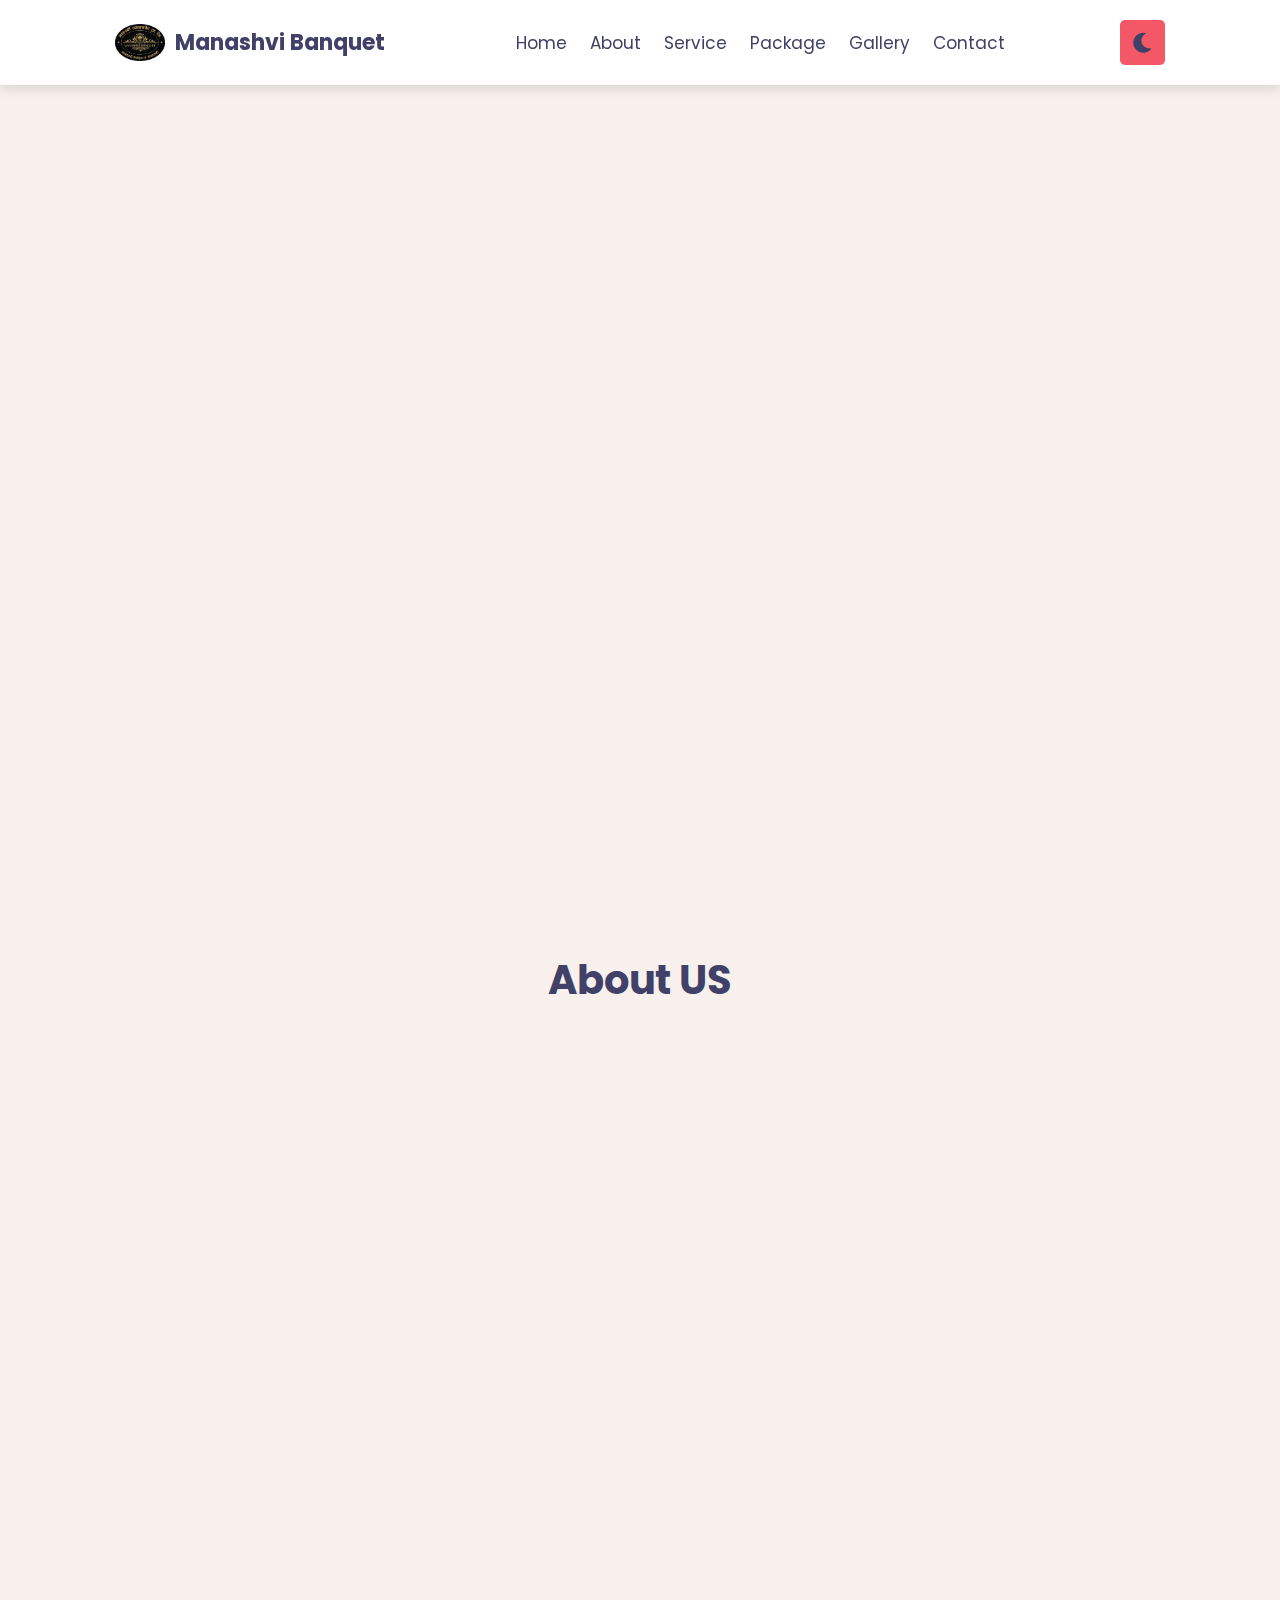
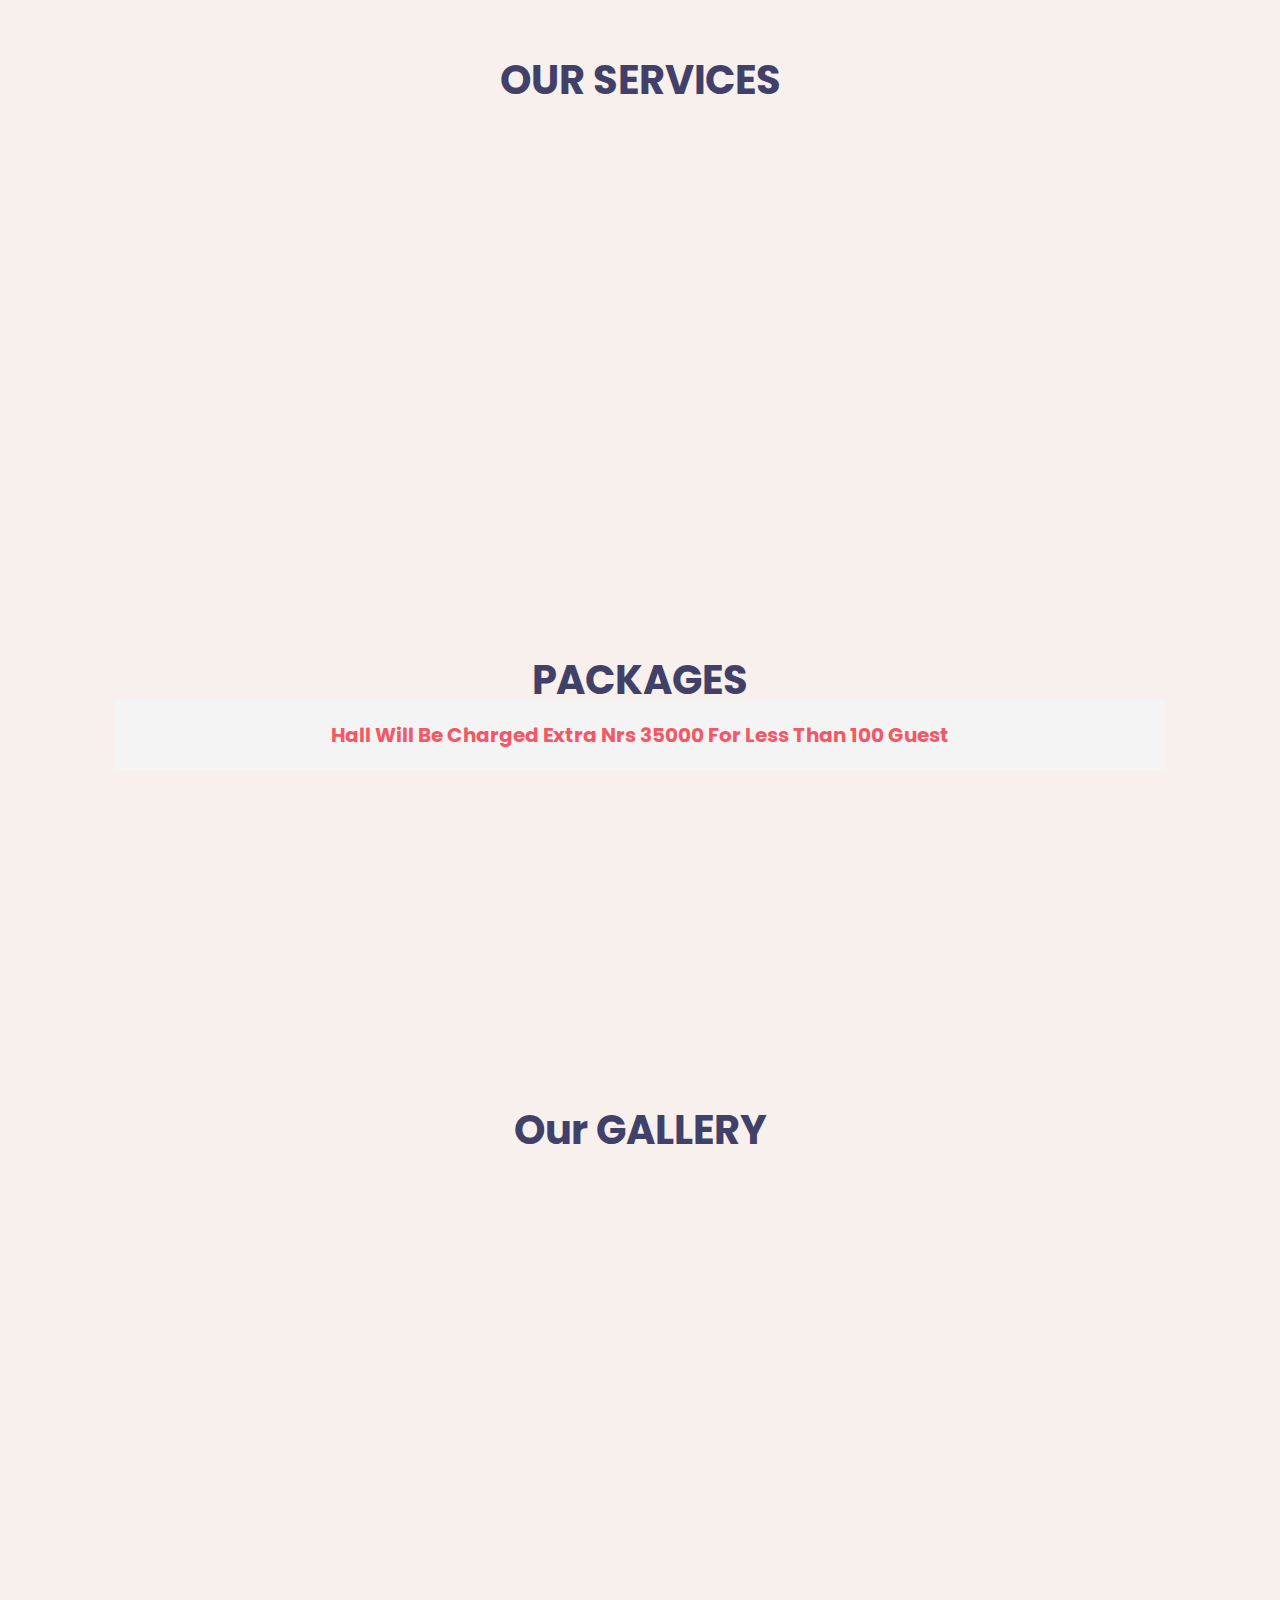
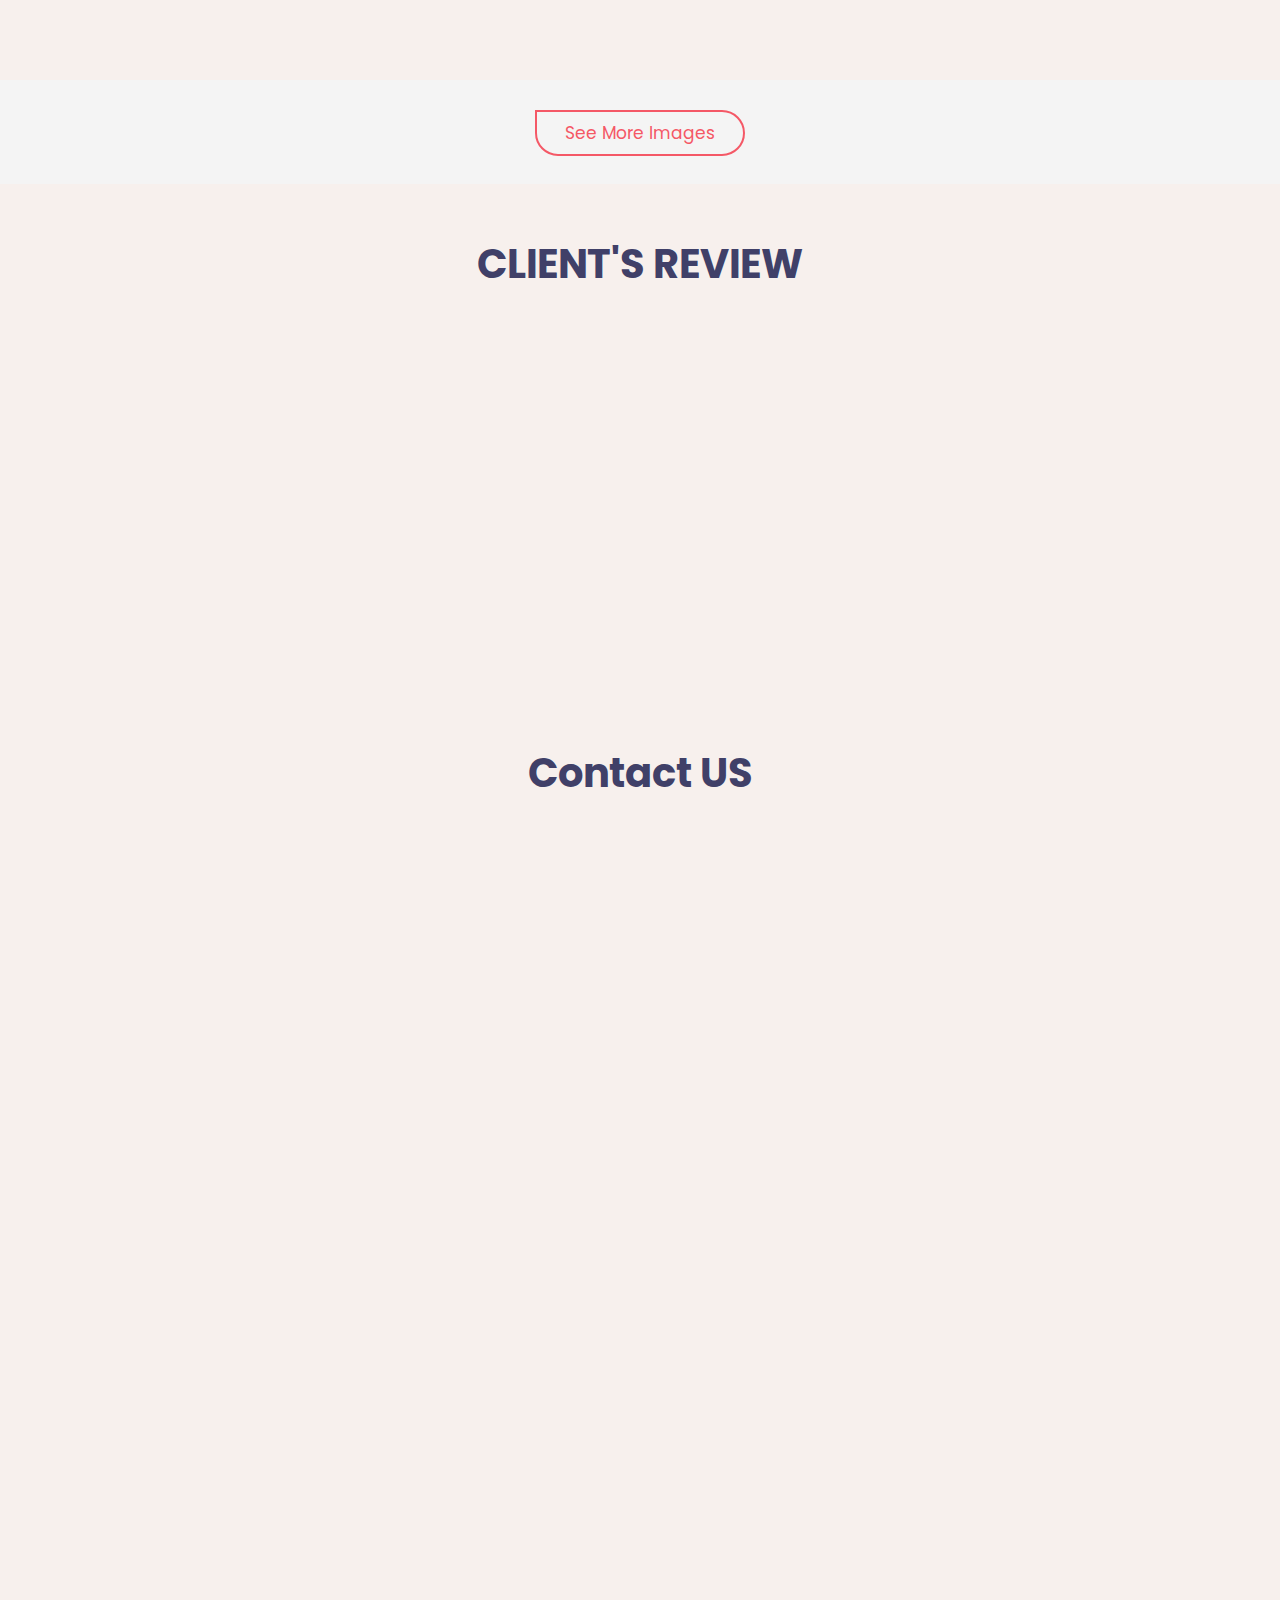
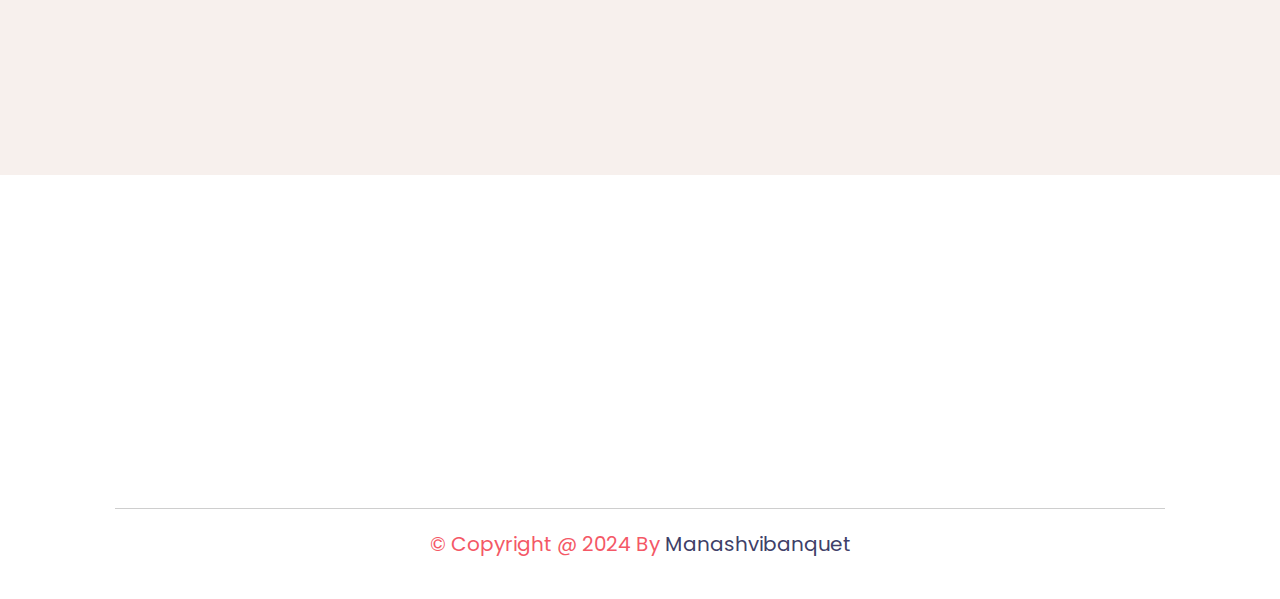
==== index.html @ 8aa2a327 "index.html" ====
<!DOCTYPE html>
<html lang="en">
  <head>
    <meta charset="UTF-8" />
    <meta http-equiv="X-UA-Compatible" content="IE=edge" />
    <meta
      name="description"
      content="Manashvi Banquet - Perfect Banquet for Every Event in the Heart of the City."
    />
    <meta name="keywords" content="banquet, event, wedding, party, catering" />

    <meta name="viewport" content="width=device-width, initial-scale=1.0" />
    <title>Manashvi Banquet - Banquet For Every Event</title>
    <link rel="stylesheet" href="https://unpkg.com/aos@next/dist/aos.css" />

    <link
      rel="stylesheet"
      href="https://unpkg.com/swiper/swiper-bundle.min.css"
    />
    <!-- font awesome cdn link  -->
    <link
      rel="stylesheet"
      href="https://cdnjs.cloudflare.com/ajax/libs/font-awesome/5.15.4/css/all.min.css"
    />
    <!-- custom css link -->
    <link rel="stylesheet" href="style.css" />
  </head>
  <body>
    <!-- header section starts -->

    <header class="header">
      <a data-aos="zoom-in-left" data-aos-delay="150" href="#" class="logo">
        <img src="favicon.png" alt="Manashvi Banquet Logo" /> manashvi Banquet
      </a>

      <nav class="navbar">
        <a data-aos="zoom-in-left" data-aos-delay="300" href="#home">home</a>
        <a data-aos="zoom-in-left" data-aos-delay="450" href="#about">about</a>
        <a data-aos="zoom-in-left" data-aos-delay="600" href="#services"
          >service</a
        >
        <a data-aos="zoom-in-left" data-aos-delay="750" href="#plan">Package</a>
        <a data-aos="zoom-in-left" data-aos-delay="900" href="gallery.html"
          >gallery</a
        >
        <a data-aos="zoom-in-left" data-aos-delay="1200" href="#contact"
          >contact</a
        >
      </nav>

      <div class="icons">
        <div
          data-aos="zoom-in-left"
          data-aos-delay="1350"
          class="fas fa-moon"
          id="theme-btn"
        ></div>
        <div
          data-aos="zoom-in-left"
          data-aos-delay="1500"
          class="fas fa-bars"
          id="menu"
        ></div>
      </div>
    </header>

    <!-- home -->
    <section class="home" id="home">
      <div class="video-wrapper">
        <video autoplay loop muted playsinline class="background-video">
          <source src="manashvi.mp4" type="video/mp4" />
          Your browser does not support the video tag.
        </video>
      </div>
      <div class="content" data-aos="fade-down">
        <!-- <h3>
          your dream wedding <br />
          as simple as pie
        </h3>
        <a href="#" class="btn">See More info</a> -->
      </div>
    </section>

    <!-- end -->

    <!-- about -->

    <section class="about" id="about">
      <h1 class="heading"><span>about</span> us</h1>

      <div class="row">
        <div class="content" data-aos="fade-up" data-aos-delay="150">
          <h3>Your Perfect Celebration Awaits</h3>
          <p>
            At Manashvi Banquet Pvt. Ltd., we believe every celebration is a
            unique story waiting to be told. Our banquet hall, located in the
            heart of the city, offers an ideal setting for a variety of
            events—from intimate gatherings to grand celebrations.
          </p>
          <p>
            With modern facilities and a dedicated team, we ensure every event
            runs smoothly. Whether it's a wedding, corporate function, or
            special celebration, we provide personalized services to make your
            occasion truly unforgettable.
          </p>
          <a href="index.html#services" class="btn">See More</a>
        </div>
        <div class="image" data-aos="fade-down" data-aos-delay="300">
          <img src="about.jpg" alt="" />
        </div>
      </div>
    </section>

    <!-- end -->

    <!-- service -->

    <section class="services" id="services">
      <h1 class="heading">our services</h1>

      <div class="box-container">
        <a
          href="gallery.html?category=venue"
          class="box"
          data-aos="zoom-in"
          data-aos-delay="150"
        >
          <img src="service1.png" alt="" />
          <h3>Professional Photo and Video Services</h3>
          <p>
            Capture every moment with our professional photo and video services,
            ensuring your memories are preserved in high quality.
          </p>
        </a>

        <a
          href="gallery.html?category=decoration"
          class="box"
          data-aos="zoom-in"
          data-aos-delay="300"
        >
          <img src="service2.png" alt="" />
          <h3>Elegant Décor and Ambiance</h3>
          <p>
            We offer stunning floral arrangements and décor that enhance your
            vision, creating the perfect ambiance for an unforgettable event.
          </p>
        </a>

        <a
          href="gallery.html?category=dining"
          class="box"
          data-aos="zoom-in"
          data-aos-delay="450"
        >
          <img src="services4.png" alt="" />
          <h3>Food Court</h3>
          <p>
            Our expert chefs create a variety of delicious dishes, with both
            vegetarian and non-vegetarian options to suit your event’s theme and
            satisfy every guest.
          </p>
        </a>

        <div class="box" data-aos="zoom-in" data-aos-delay="450">
          <img src="service5.png" alt="" />
          <h3>Extra Services</h3>
          <ul class="extra-services-list">
            <li>DJ Services</li>
            <li><a href="gallery.html?category=mandap"> Mandap setup</a></li>
            <li>Pick And Drop</li>
            <li>Outdoor catering</li>
            <li><a href="gallery.html?category=kids"> Playground</a></li>
          </ul>
        </div>
      </div>
    </section>

    <!-- service end-->

    <!-- plan section starts  -->

    <section class="plan" id="plan">
      <h1 class="heading">Packages</h1>
      <section class="custom-package-info">
        <div class="text-content">
          <p>Hall will be charged Extra Nrs 35000 for less than 100 Guest</p>
        </div>
      </section>

      <div class="box-container">
        <!-- Customizable Pack -->
        <div class="box" data-aos="zoom-in-up" data-aos-delay="150">
          <h3 class="title">
            Customizable<br />
            Pack
          </h3>
          <h3 class="price">800<span>NRS</span></h3>
          <h3 class="month">per Plate</h3>

          <a href="customizedPack.html" class="see-more-btn"
            ><button class="btn">See More</button></a
          >
        </div>

        <!-- Veg Pack -->
        <div class="box" data-aos="zoom-in-up" data-aos-delay="300">
          <h3 class="title">
            Veg<br />
            Pack
          </h3>
          <h3 class="price">1000<span>NRS</span></h3>
          <h3 class="month">per plate</h3>

          <a href="VegPack.html" class="see-more-btn"
            ><button class="btn">See More</button></a
          >
        </div>

        <!-- Gold Pack -->
        <div class="box" data-aos="zoom-in-up" data-aos-delay="450">
          <h3 class="title">Gold <br />Non Veg Pack</h3>
          <h3 class="price">1300<span>NRS</span></h3>
          <h3 class="month">per plate</h3>

          <a href="GoldPack.html" class="see-more-btn"
            ><button class="btn">See More</button></a
          >
        </div>

        <!-- Diamond Pack -->
        <div class="box" data-aos="zoom-in-up" data-aos-delay="600">
          <h3 class="title">Diamond<br />Non Veg Pack</h3>
          <h3 class="price">1500<span>NRS</span></h3>
          <h3 class="month">per plate</h3>

          <a href="DiamondPack.html" class="see-more-btn"
            ><button class="btn">See More</button></a
          >
        </div>
      </div>
    </section>

    <!-- plan section ends -->
    <!-- Customizable Package Text Section -->

    <!-- gallery=--->

    <section class="gallery" id="gallery">
      <h1 class="heading"><span>our</span> gallery</h1>

      <div class="swiper gallery-slider" data-aos="fade-up">
        <div class="swiper-wrapper">
          <div class="swiper-slide">
            <img src="gallery-1.jpg" alt="" />
          </div>
          <div class="swiper-slide">
            <img src="gallery-2.jpg" alt="" />
          </div>
          <div class="swiper-slide">
            <img src="gallery-3.jpg" alt="" />
          </div>
          <div class="swiper-slide">
            <img src="gallery-4.jpg" alt="" />
          </div>
          <div class="swiper-slide">
            <img src="gallery-5.jpg" alt="" />
          </div>
          <div class="swiper-slide">
            <img src="gallery-6.jpg" alt="" />
          </div>
          <div class="swiper-slide">
            <img src="gallery-7.jpg" alt="" />
          </div>
        </div>
      </div>
    </section>
    <section class="custom-package-info">
      <div class="text-content">
        <a href="gallery.html" class="btn">See More Images</a>
      </div>
    </section>

    <!-- end -->

    <!-- review section starts  -->

    <section class="review" id="review">
      <h1 class="heading">client's review</h1>

      <div class="swiper review-slider" data-aos="zoom-in">
        <div class="swiper-wrapper">
          <div class="swiper-slide slide">
            <img src="review4.png" alt="" />
            <h3>Shristhi Acharya</h3>
            <p>
              Manashvi Banquet made our event unforgettable! The service was
              top-notch, the food delicious, and the decor was stunning. Highly
              recommend for any special occasion
            </p>
            <div class="stars">
              <i class="fas fa-star"></i>
              <i class="fas fa-star"></i>
              <i class="fas fa-star"></i>
              <i class="fas fa-star"></i>
              <i class="fas fa-star-half-alt"></i>
            </div>
          </div>

          <div class="swiper-slide slide">
            <img src="review0.jpeg" alt="" />
            <h3>Bishal Shrestha</h3>
            <p>
              Had an amazing experience at Manashvi Banquet! The staff was
              professional, the ambiance perfect, and the event went smoothly.
              Truly a memorable celebration!
            </p>
            <div class="stars">
              <i class="fas fa-star"></i>
              <i class="fas fa-star"></i>
              <i class="fas fa-star"></i>
              <i class="fas fa-star"></i>
              <i class="fas fa-star-half-alt"></i>
            </div>
          </div>

          <div class="swiper-slide slide">
            <img src="review3.png" alt="" />
            <h3>Ambika Dahal</h3>
            <p>
              Manashvi Banquet exceeded our expectations! The food was
              delicious, the décor stunning, and the service impeccable. Highly
              recommend for any occasion!
            </p>
            <div class="stars">
              <i class="fas fa-star"></i>
              <i class="fas fa-star"></i>
              <i class="fas fa-star"></i>
              <i class="fas fa-star"></i>
              <i class="fas fa-star-half-alt"></i>
            </div>
          </div>

          <div class="swiper-slide slide">
            <img src="review2.png" alt="" />
            <h3>Bhawana Basnet</h3>
            <p>
              n amazing experience at Manashvi Banquet! The team made our event
              seamless and memorable. Truly a top-notch venue with great
              service!
            </p>
            <div class="stars">
              <i class="fas fa-star"></i>
              <i class="fas fa-star"></i>
              <i class="fas fa-star"></i>
              <i class="fas fa-star"></i>
              <i class="fas fa-star-half-alt"></i>
            </div>
          </div>
        </div>

        <div class="swiper-pagination"></div>
      </div>
    </section>

    <!-- review section ends -->

    <!-- contact section starts  -->
    <section class="contact" id="contact">
      <h1 class="heading"><span>contact</span> us</h1>

      <form
        action="https://formsubmit.co/manashvibanquet@gmail.com"
        method="POST"
        data-aos="zoom"
      >
        <div class="inputBox">
          <input
            type="text"
            name="name"
            placeholder="name"
            data-aos="fade-up"
            required
          />
          <input
            type="email"
            name="email"
            placeholder="email"
            data-aos="fade-up"
            autocapitalize="off"
            autocomplete="off"
            inputmode="email"
            required
          />
        </div>

        <div class="inputBox">
          <input
            type="tel"
            name="phone"
            placeholder="phone number"
            data-aos="fade-up"
            required
          />
        </div>

        <div class="inputBox">
          <input
            type="text"
            name="address"
            placeholder="your address"
            data-aos="fade-up"
          />
          <select name="plan" data-aos="fade-up">
            <option value="silver">Silver Package</option>
            <option value="gold">Gold Package</option>
            <option value="diamond">Diamond Package</option>
          </select>
        </div>

        <textarea
          name="message"
          placeholder="your message"
          cols="30"
          rows="10"
          data-aos="fade-up"
        ></textarea>

        <button type="submit" class="btn">send message</button>
      </form>

      <div class="map-container">
        <iframe
          src="https://www.google.com/maps/embed?pb=!1m18!1m12!1m3!1d3532.618173542976!2d85.36464617546706!3d27.698193776187804!2m3!1f0!2f0!3f0!3m2!1i1024!2i768!4f13.1!3m3!1m2!1s0x39eb1b2435836869%3A0x8623abb88fbd566d!2sManashvi%20Banquet!5e0!3m2!1sen!2snp!4v1733238398399!5m2!1sen!2snp"
          width="600"
          height="450"
          style="border: 0"
          allowfullscreen=""
          loading="lazy"
          referrerpolicy="no-referrer-when-downgrade"
        ></iframe>
      </div>
    </section>

    <!-- contact section ends -->

    <!-- footer -->

    <section class="footer">
      <div class="box-container">
        <div class="box" data-aos="fade-up">
          <h3><i class="fas fa-user"></i> Manashvi Banquet</h3>
          <p>
            We are a dedicated team of event planners, committed to making your
            special occasion unforgettable and perfectly tailored to your
            vision.
          </p>
        </div>

        <div class="box" data-aos="fade-up">
          <h3>Our Services</h3>
          <a href="gallery.html?category=venue"
            ><i class="fas fa-chevron-right"></i> Professional Photo And Video
            Services</a
          >
          <a href="gallery.html?category=decoration"
            ><i class="fas fa-chevron-right"></i> Decor & Floral Arrangements</a
          >
          <a href="gallery.html?category=dining"
            ><i class="fas fa-chevron-right"></i> Food Court</a
          >
          <a href="gallery.html?category=all"
            ><i class="fas fa-chevron-right"></i> Extra Services</a
          >
        </div>

        <div class="box" data-aos="fade-up">
          <h3>Contact Us</h3>
          <a href="tel:+9779851125946"
            ><i class="fas fa-phone"></i> +977-951125946</a
          >
          <a href="tel:+9779851110608"
            ><i class="fas fa-phone"></i> +977-9851110608</a
          >
          <a href="mailto:manashvibanquet@gmail.com"
            ><i class="fas fa-envelope"></i> manashvibanquet@gmail.com</a
          >
          <a
            href="https://www.google.com/maps?q=27.698193776187804,85.36464617546706"
            ><i class="fas fa-map"></i> Kageshwori Manohara 9, Kathmandu,
            Nepal</a
          >
        </div>

        <div class="box" data-aos="fade-up">
          <h3>Follow Us</h3>
          <a href="https://www.facebook.com/profile.php?id=100064107932777">
            <i class="fab fa-facebook-f"></i> facebook
          </a>
          <a href="https://www.youtube.com/@manashvibanquetp.ltd.5269">
            <i class="fab fa-youtube"></i> YouTube
          </a>
          <a
            href="https://www.instagram.com/explore/locations/102071131359514/manashvi-banquet-pvt-ltd/"
          >
            <i class="fab fa-instagram"></i> instagram
          </a>
          <a href="https://www.tiktok.com/@manashvibanquet?_t=8rxP3kbE6hc&_r=1">
            <i class="fab fa-tiktok"></i> TikTok
          </a>
          <a href="https://www.bishaldahal20.com.np" target="_blank">
            <i class="fas fa-globe"></i> Website
          </a>
        </div>
      </div>

      <div class="credit">
        &copy; copyright @ 2024 by <span>manashvibanquet</span>
      </div>
    </section>

    <!-- end -->

    <script src="https://unpkg.com/aos@next/dist/aos.js"></script>

    <script src="https://unpkg.com/swiper/swiper-bundle.min.js"></script>
    <script src="script.js"></script>
  </body>
</html>
---- style.css ----
@import url("https://fonts.googleapis.com/css2?family=Poppins:wght@100;300;400;500;600&display=swap");

:root {
  --main-color: #f45866;
  --primary-color: #404068;
  --white: #fff;
  --bg: #f7f0ed;
  --light-black: #333;
  --box-shadow: 0 0.5rem 1rem rgba(0, 0, 0, 0.1);
}

* {
  font-family: "Poppins", sans-serif;
  margin: 0;
  padding: 0;
  box-sizing: border-box;
  outline: none;
  border: none;
  text-decoration: none;
  transition: 0.2s linear;
  text-transform: capitalize;
}

html {
  font-size: 62.5%;
  overflow-x: hidden;
  scroll-behavior: smooth;
  scroll-padding-top: 6rem;
}

html::-webkit-scrollbar {
  width: 0.8rem;
}

html::-webkit-scrollbar-track {
  background-color: var(--white);
}

html::-webkit-scrollbar-thumb {
  background-color: var(--primary-color);
  border-radius: 5rem;
}

body {
  background: var(--bg);
}
.header .logo {
  display: flex;
  align-items: center;
}

.header .logo img {
  width: 50px; /* Adjust the size as needed */
  height: auto;
  margin-right: 10px; /* Adjust the distance between logo and text */
}
body.active {
  --primary-color: #fff;
  --light-black: #eee;
  --white: #333;
  --bg: #222;
  --box-shadow: 0 0.5rem 1.5rem rgba(0, 0, 0, 0.4);
}

section {
  padding: 3rem 9%;
}

.heading {
  text-align: center;
  color: var(--primary-color);
  text-transform: uppercase;
  margin-bottom: 4rem;
  font-size: 4rem;
  margin-top: 2rem;
}

.btn {
  display: inline-block;
  margin-top: 1rem;
  padding: 0.8rem 2.8rem;
  border-radius: 5rem;
  border-top-left-radius: 0;
  border: 0.2rem solid var(--main-color);
  cursor: pointer;
  color: var(--main-color);
  font-size: 1.7rem;
  overflow: hidden;
  z-index: 0;
  position: relative;
}

.btn::before {
  content: "";
  position: absolute;
  top: 0;
  left: 0;
  height: 100%;
  width: 100%;
  background: var(--main-color);
  z-index: -1;
  -webkit-transition: 0.2s linear;
  transition: 0.2s linear;
  clip-path: circle(0% at 0% 5%);
}

.btn:hover::before {
  clip-path: circle(100%);
}

.btn:hover {
  color: var(--white);
}
input[type="email"] {
  text-transform: lowercase;
}

/* header */

.header {
  position: fixed;
  top: 0;
  left: 0;
  right: 0;
  z-index: 1000;
  display: flex;
  align-items: center;
  justify-content: space-between;
  padding: 2rem 9%;
  background: var(--white);
  box-shadow: var(--box-shadow);
}

.header .logo {
  font-size: 2.2rem;
  font-weight: bolder;
  color: var(--primary-color);
}

.header .logo i {
  color: var(--main-color);
  padding-right: 0.5rem;
}

.header .navbar a {
  font-size: 1.7rem;
  margin-left: 2rem;
  color: var(--primary-color);
  padding-block: 1.6rem;
  position: relative;
}

.header .navbar a:hover {
  color: var(--main-color);
}

.header .navbar a::before {
  content: "";
  position: absolute;
  height: 0.3rem;
  border-block: 1px solid var(--main-color);
  bottom: 0.5rem;
  width: 100%;
  transform: scaleX(0);
  transform-origin: center;
  transition: 0.5s ease;
}

.header .navbar a:is(:hover, :focus)::before {
  transform: scaleX(1);
}

.header .icons div {
  height: 4.5rem;
  width: 4.5rem;
  line-height: 4.5rem;
  font-size: 2rem;
  border-radius: 0.5rem;
  margin-left: 0.5rem;
  cursor: pointer;
  color: var(--primary-color);
  background: var(--main-color);
  text-align: center;
}
.header .icons div:hover {
  color: var(--main-color);
  background: var(--primary-color);
}

#menu {
  display: none;
}

/* home */
/* Ensure the home section takes up the full viewport */
.home {
  position: relative;
  width: 100%;
  height: 100vh; /* Full viewport height */
  overflow: hidden;
}

/* Make the video fill the entire background */
.video-wrapper {
  position: absolute;
  top: 0;
  left: 0;
  width: 100%;
  height: 100%;
  overflow: hidden;
  z-index: 0; /* Ensure the video is behind the content */
}

.video-wrapper video {
  position: absolute;
  top: 50%;
  left: 50%;
  transform: translate(-50%, -50%); /* Center the video */
  width: 100vw; /* Set video to the full viewport width */
  height: 100vh; /* Set video to the full viewport height */
  object-fit: cover; /* Ensure the video covers the entire area */
}

/* Content styling to overlay on top of the video */
.home .content {
  position: relative;
  z-index: 1; /* Ensure the content is above the video */
  text-align: center;
  color: white;
}

.home .content h3 {
  font-size: 6rem;
  text-transform: uppercase;
  font-weight: normal;
  margin: 0;
  padding-bottom: 3.5rem;
}

/* end */

.about .row {
  display: flex;
  align-items: center;
  flex-wrap: wrap;
  gap: 2rem;
}

.about .row .image {
  flex: 1 1 40rem;
}

.about .row .image img {
  width: 100%;
}

.about .row .content {
  flex: 1 1 40rem;
}

.about .row .content h3 {
  font-size: 3.5rem;
  color: var(--main-color);
}

.about .row .content p {
  font-size: 1.6rem;
  color: var(--light-black);
  padding: 2rem 0;
  line-height: 2;
}

/* end */

/* service */
.services .box-container {
  display: grid;
  grid-template-columns: repeat(4, 1fr); /* This ensures 4 equal columns */
  gap: 1.5rem;
}

.services .box-container .box {
  text-align: center;
  padding: 4rem;
  background-color: var(--white);
  box-shadow: var(--box-shadow);
  border-radius: 5rem;
}

.services .box-container .box img {
  margin: 0.5rem 0;
  height: 10rem;
  transition: 500ms ease;
}

.services .box-container .box:hover img {
  transform: scale(-1) rotate(180deg);
}

.services .box-container .box h3 {
  font-size: 1.5rem;
  padding: 1rem 0;
  color: var(--primary-color);
}

.services .box-container .box p {
  font-size: 1.3rem;
  color: var(--light-black);
  line-height: 2;
}

.services .box-container .box .extra-services-list {
  list-style-type: none; /* Removes default bullets */
  padding: 0;
  margin: 0;
}

.services .box-container .box .extra-services-list li {
  font-size: 1rem;
  color: var(--dark-gray); /* Adjust color as needed */
  padding: 1rem 0;
  display: flex;
  align-items: center;
  position: relative;
}

.services .box-container .box .extra-services-list li::before {
  content: "\2022"; /* Unicode character for bullet */
  font-size: 1rem;
  color: var(--primary-color); /* Bullet color */
  position: absolute;
  left: -1.5rem;
}

.services .box-container .box .extra-services-list li:hover {
  color: var(--primary-color);
  transform: translateX(5px);
  transition: 0.3s ease;
}

.services .box-container .box .extra-services-list li:hover::before {
  transform: scale(1.2);
  transition: 0.3s ease;
}

/* end */

/* pricing */
.plan .box-container {
  display: flex;
  justify-content: space-between;
  gap: 2rem;
  flex-wrap: nowrap;
}

.plan .box-container .box {
  background: var(--white);
  width: 25rem;
  height: 25rem;
  text-align: center;
  box-shadow: var(--box-shadow);
  position: relative;
}

.plan .box-container .box:hover {
  transform: scale(1.05);
}

.plan .box-container .box .title {
  font-size: 2.5rem;
  background: var(--main-color);
  clip-path: polygon(0 0, 100% 0, 100% 70%, 50% 100%, 0 70%);
  color: var(--white);
  padding: 1rem 0;
}

.plan .box-container .box .price {
  font-size: 4rem;
  color: var(--light-black);
  padding-top: 1rem;
}

.plan .box-container .box .price span {
  font-size: 2.5rem;
}

.plan .box-container .box .month {
  font-size: 1.4rem;
  color: var(--light-black);
}

.plan .box-container .box ul {
  margin: 2rem 3rem;
  list-style: none;
}

.plan .box-container .box ul li {
  text-align: left;
  padding: 0.5rem;
  font-size: 1.5rem;
  color: var(--light-black);
}

.plan .box-container .box ul li i {
  color: var(--white);
  padding: 0.5rem;
  margin-right: 1rem;
  background: var(--main-color);
  border-radius: 50%;
}

.plan .box-container .box ul li i.fa-times {
  padding: 0.5rem 0.7rem;
}

.plan .box-container .box .btn {
  position: absolute;
  bottom: -2rem;
  right: 2rem;
  background: var(--white);
}

.plan .box-container .box .more-info {
  display: none;
  text-align: center;
  margin-top: 2rem;
  transition: max-height 0.3s ease; /* Smooth transition */
  max-height: 0; /* Start hidden */
  overflow: hidden; /* Hide overflowing content */
}
/* end */

/* Customizable Package Info Section */
.custom-package-info {
  display: flex;
  justify-content: center;
  align-items: center;
  text-align: center;
  background: #f4f4f4; /* Adjust background color as needed */
  margin-top: -50px;
  padding: 2rem 0;
}

.custom-package-info .text-content {
  font-size: 2rem; /* Adjust font size as needed */
  color: var(--main-color); /* Or use a color that stands out */
  max-width: 800px; /* Restrict width to keep the text well positioned */
  margin: 0 auto;
}

.custom-package-info p {
  font-weight: bold;
  margin: 0;
}

/* gallery */

.gallery .gallery-slider .swiper-slide {
  overflow: hidden;
  border-radius: 0.5rem;
  height: 50rem;
  width: 35rem;
}

.gallery .gallery-slider .swiper-slide img {
  height: 100%;
  width: 100%;
  object-fit: cover;
}

/* end */

/* review */

.review .review-slider {
  box-shadow: var(--box-shadow);
}

.review .review-slider .slide {
  background: var(--white);
  border-radius: 0.5rem;
  text-align: center;
  padding: 3rem;
}

.review .review-slider .slide img {
  height: 10rem;
  width: 10rem;
  border-radius: 50%;
  object-fit: cover;
  margin-bottom: 0.5rem;
}

.review .review-slider .slide h3 {
  font-size: 2.5rem;
  color: var(--primary-color);
}

.review .review-slider .slide p {
  font-size: 1.6rem;
  color: var(--primary-color);
  line-height: 1.7;
  padding: 1rem 0;
}

.review .review-slider .slide .stars {
  padding: 1rem 0;
  padding-bottom: 1.5rem;
}

.review .review-slider .slide .stars i {
  font-size: 2rem;
  color: var(--main-color);
}

.swiper-pagination-bullet-active {
  background: var(--main-color);
}

/* end */

.contact form {
  text-align: center;
}

.contact form .inputBox {
  display: flex;
  flex-wrap: wrap;
  justify-content: space-between;
}

.contact form textarea,
.contact form .inputBox input,
.contact form .inputBox select {
  width: 100%;
  padding: 1rem;
  font-size: 1.6rem;
  color: var(--primary-color);
  margin: 0.7rem 0;
  background: var(--white);
  box-shadow: var(--box-shadow);
  border-radius: 0.5rem;
}

.contact form textarea {
  height: 20rem;
  resize: none;
}

.contact form .inputBox input,
.contact form .inputBox select {
  width: 49%;
}

/* footer */

.footer {
  background: var(--white);
}

.footer .box-container {
  display: grid;
  grid-template-columns: repeat(auto-fit, minmax(25rem, 1fr));
  gap: 1.5rem;
}

.footer .box-container .box {
  padding: 1rem 0;
}

.footer .box-container .box h3 {
  font-size: 2.2rem;
  color: var(--primary-color);
  padding: 1rem 0;
}

.footer .box-container .box p {
  font-size: 1.5rem;
  color: var(--main-color);
  padding: 1rem 0;
  line-height: 2;
}

.footer .box-container .box a {
  display: block;
  font-size: 1.4rem;
  color: var(--main-color);
  padding: 1rem 0;
}

.footer .box-container .box a i {
  padding-right: 0.5rem;
  color: var(--primary-color);
}

.footer .box-container .box a:hover {
  color: var(--primary-color);
}

.footer .credit {
  margin-top: 2.5rem;
  padding: 1rem;
  padding-top: 2rem;
  border-top: 0.1rem solid #cecece;
  text-align: center;
  color: var(--main-color);
  font-size: 2rem;
}

.footer .credit span {
  color: var(--primary-color);
}
/* Container to center the iframe */
.map-container {
  display: flex;
  justify-content: center;
  align-items: center;
  /* height:vh; Takes up the full height of the viewport */
}

iframe {
  max-width: 100%; /* Ensures it doesn't overflow */
  width: 600px; /* You can adjust the width if needed */
  height: 450px; /* You can adjust the height if needed */
}

/* end */

/* Update for services and packages responsiveness */
@media (max-width: 991px) {
  html {
    font-size: 55%;
  }

  .header {
    padding: 2rem 5rem;
  }

  section {
    padding: 3rem;
  }

  .services .box-container,
  .plan .box-container {
    display: grid;
    grid-template-columns: repeat(auto-fill, minmax(250px, 1fr));
    gap: 2rem;
  }

  .services .box,
  .plan .box {
    padding: 1rem;
    text-align: center;
  }

  .home .content h3 {
    font-size: 4rem;
  }
}

@media (max-width: 768px) {
  #menu {
    display: inline-block;
  }

  .header .navbar {
    position: absolute;
    top: 99%;
    left: 0;
    right: 0;
    background: var(--bg);
    clip-path: polygon(0 0, 100% 0, 100% 0, 0 0);
  }

  .header .navbar.active {
    clip-path: polygon(0 0, 100% 0, 100% 100%, 0 100%);
  }

  .header .navbar a {
    display: flex;
    background: var(--white);
    border-radius: 0.5rem;
    padding: 1.3rem;
    margin: 1.3rem;
    font-size: 2rem;
    justify-content: center;
  }

  .home .content h3 {
    font-size: 4rem;
  }

  /* Adjust the service and package sections for smaller screens */
  .services .box-container,
  .plan .box-container {
    grid-template-columns: 1fr 1fr; /* Two columns instead of more */
  }

  .services .box,
  .plan .box {
    font-size: 1rem;
  }
}

@media (max-width: 450px) {
  html {
    font-size: 50%;
  }

  .header .navbar a {
    font-size: 1.5rem; /* Adjust font size for smaller screens */
  }

  .services .box-container,
  .plan .box-container {
    grid-template-columns: 1fr; /* Stack elements vertically */
  }

  .services .box,
  .plan .box {
    margin: 0.5rem;
    padding: 0.8rem;
  }
}
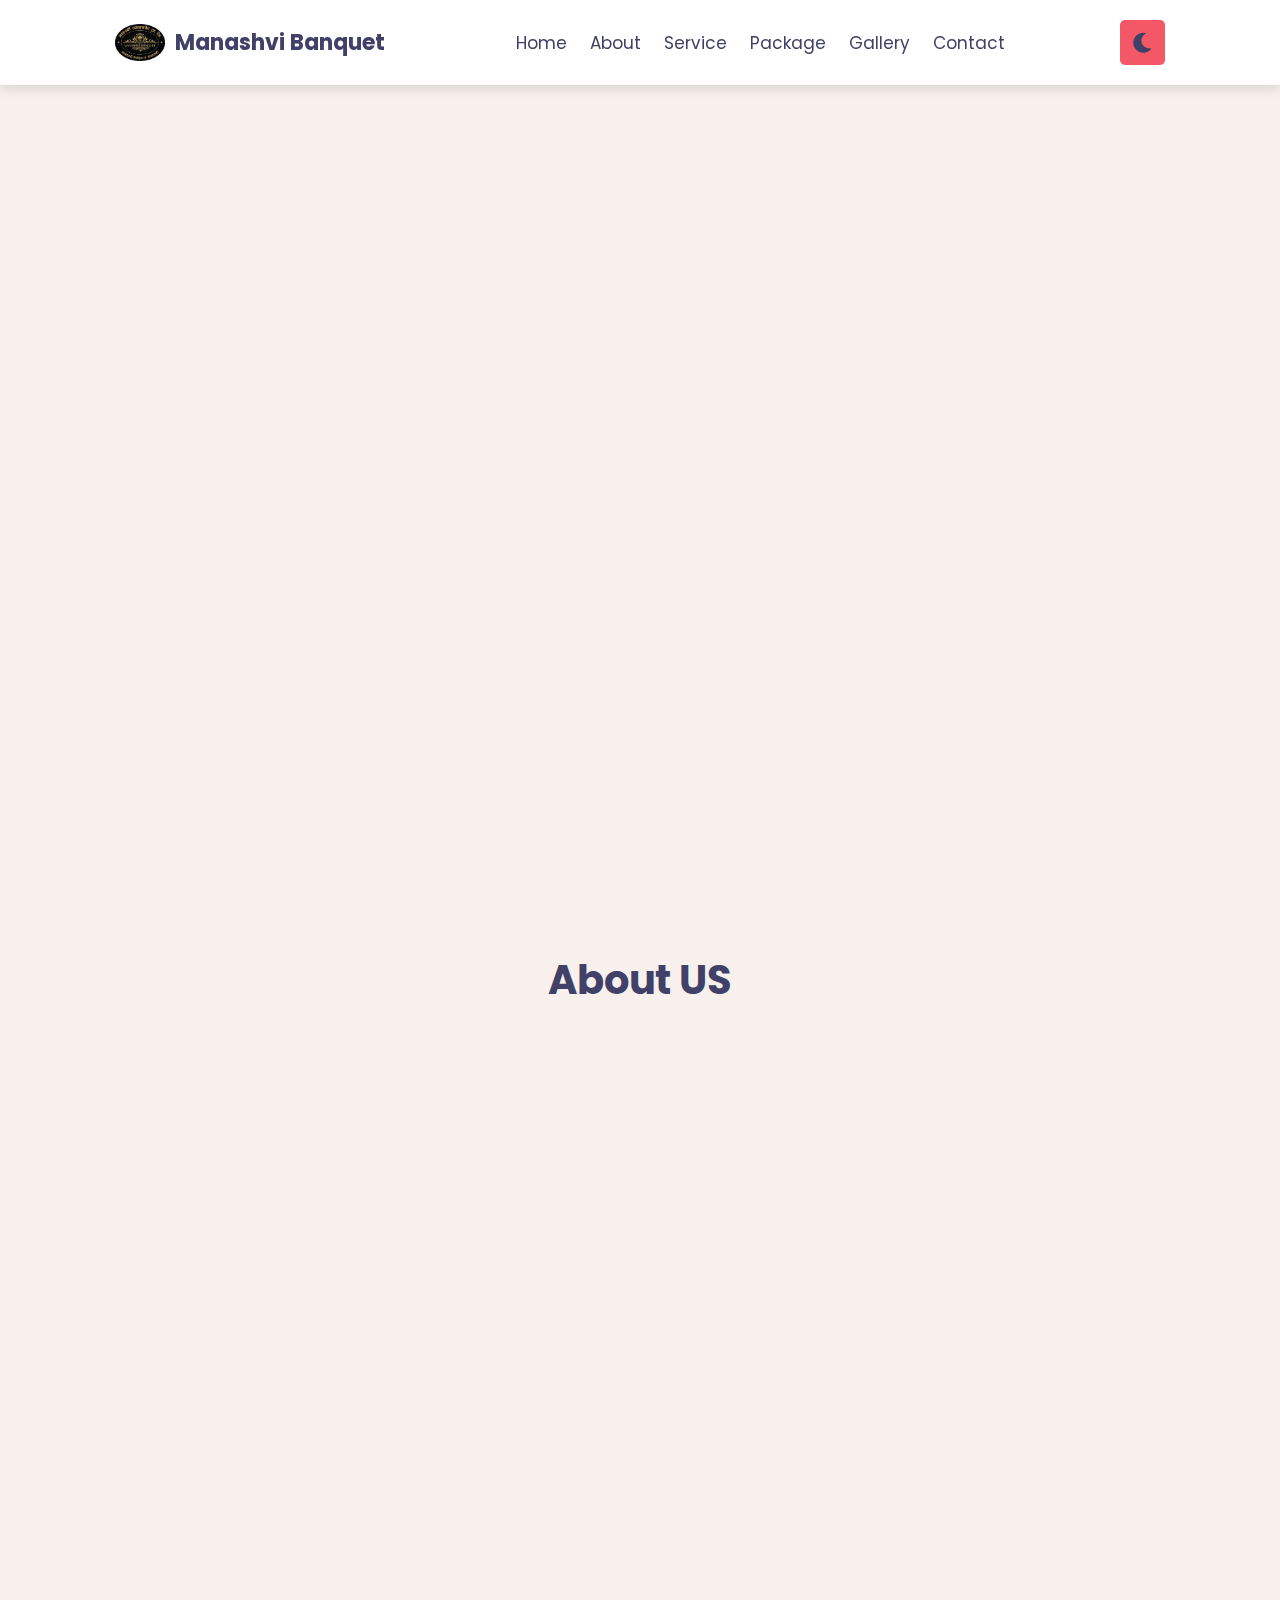
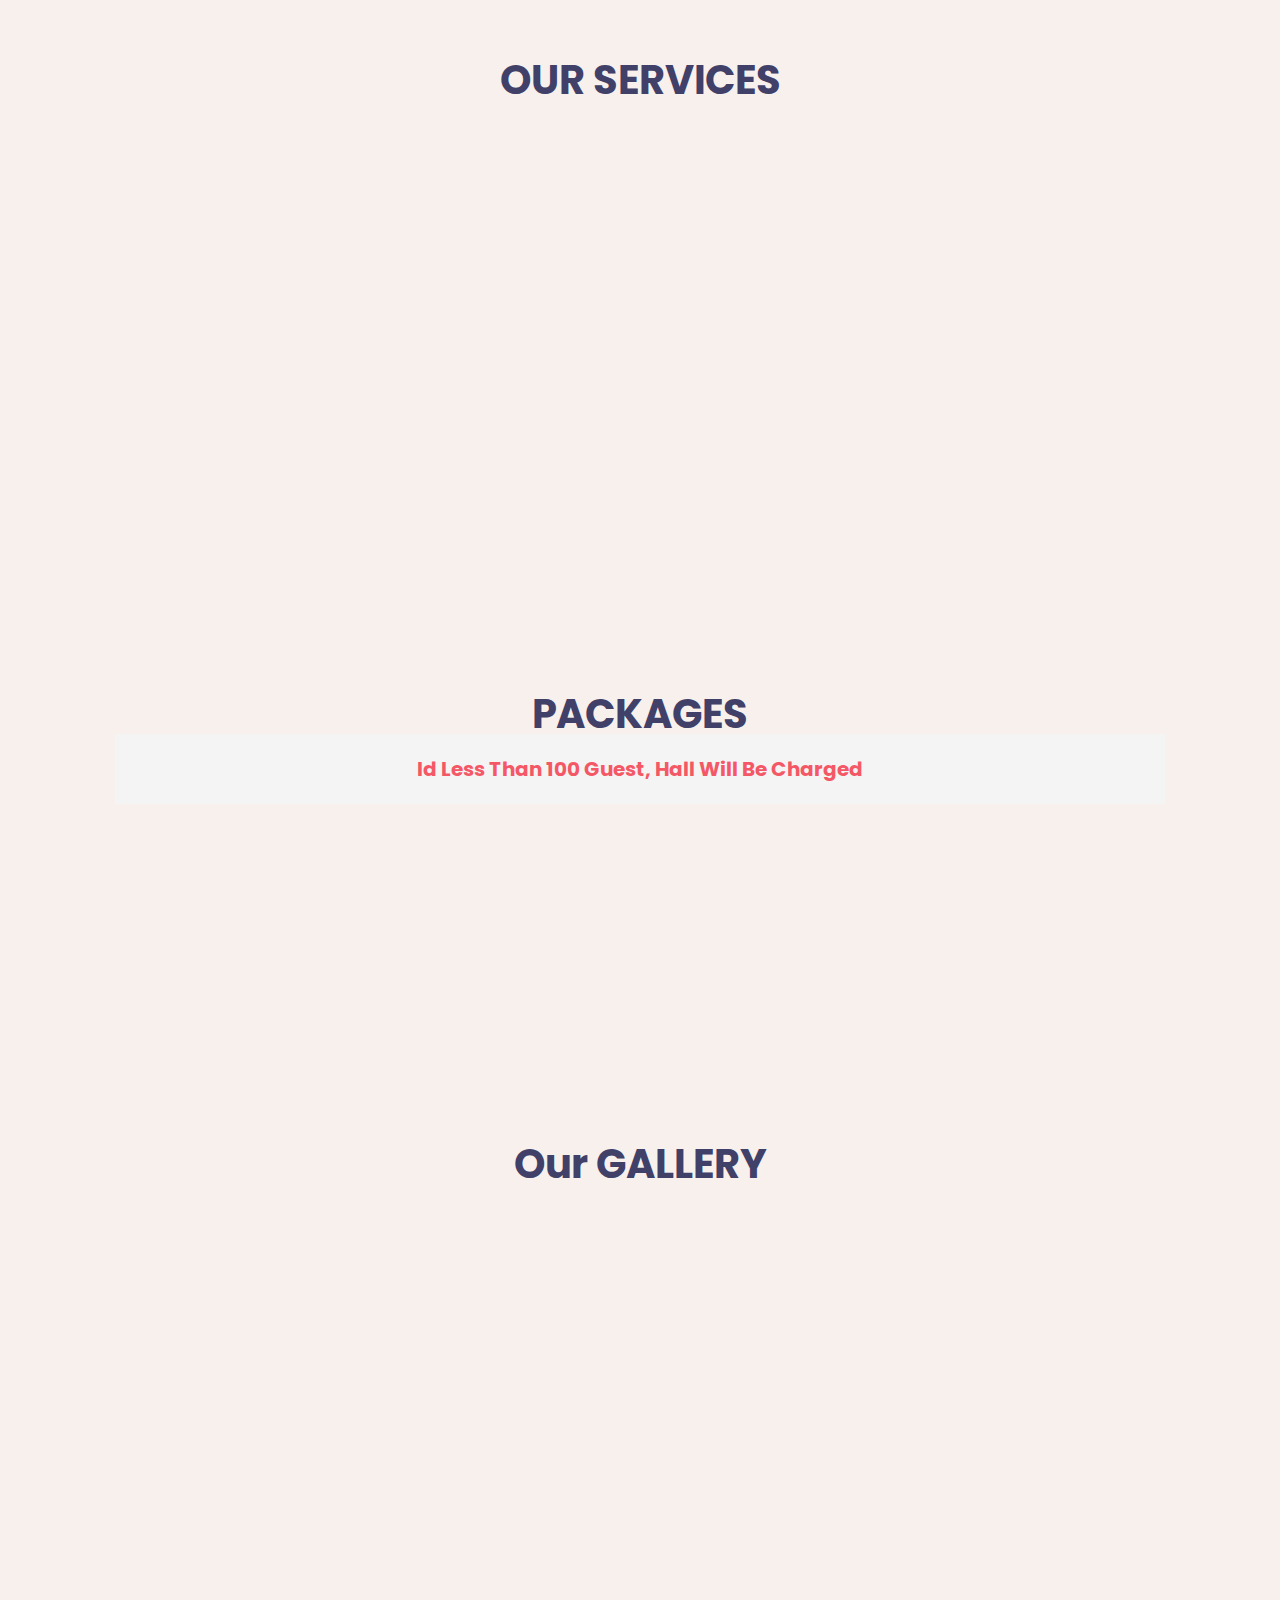
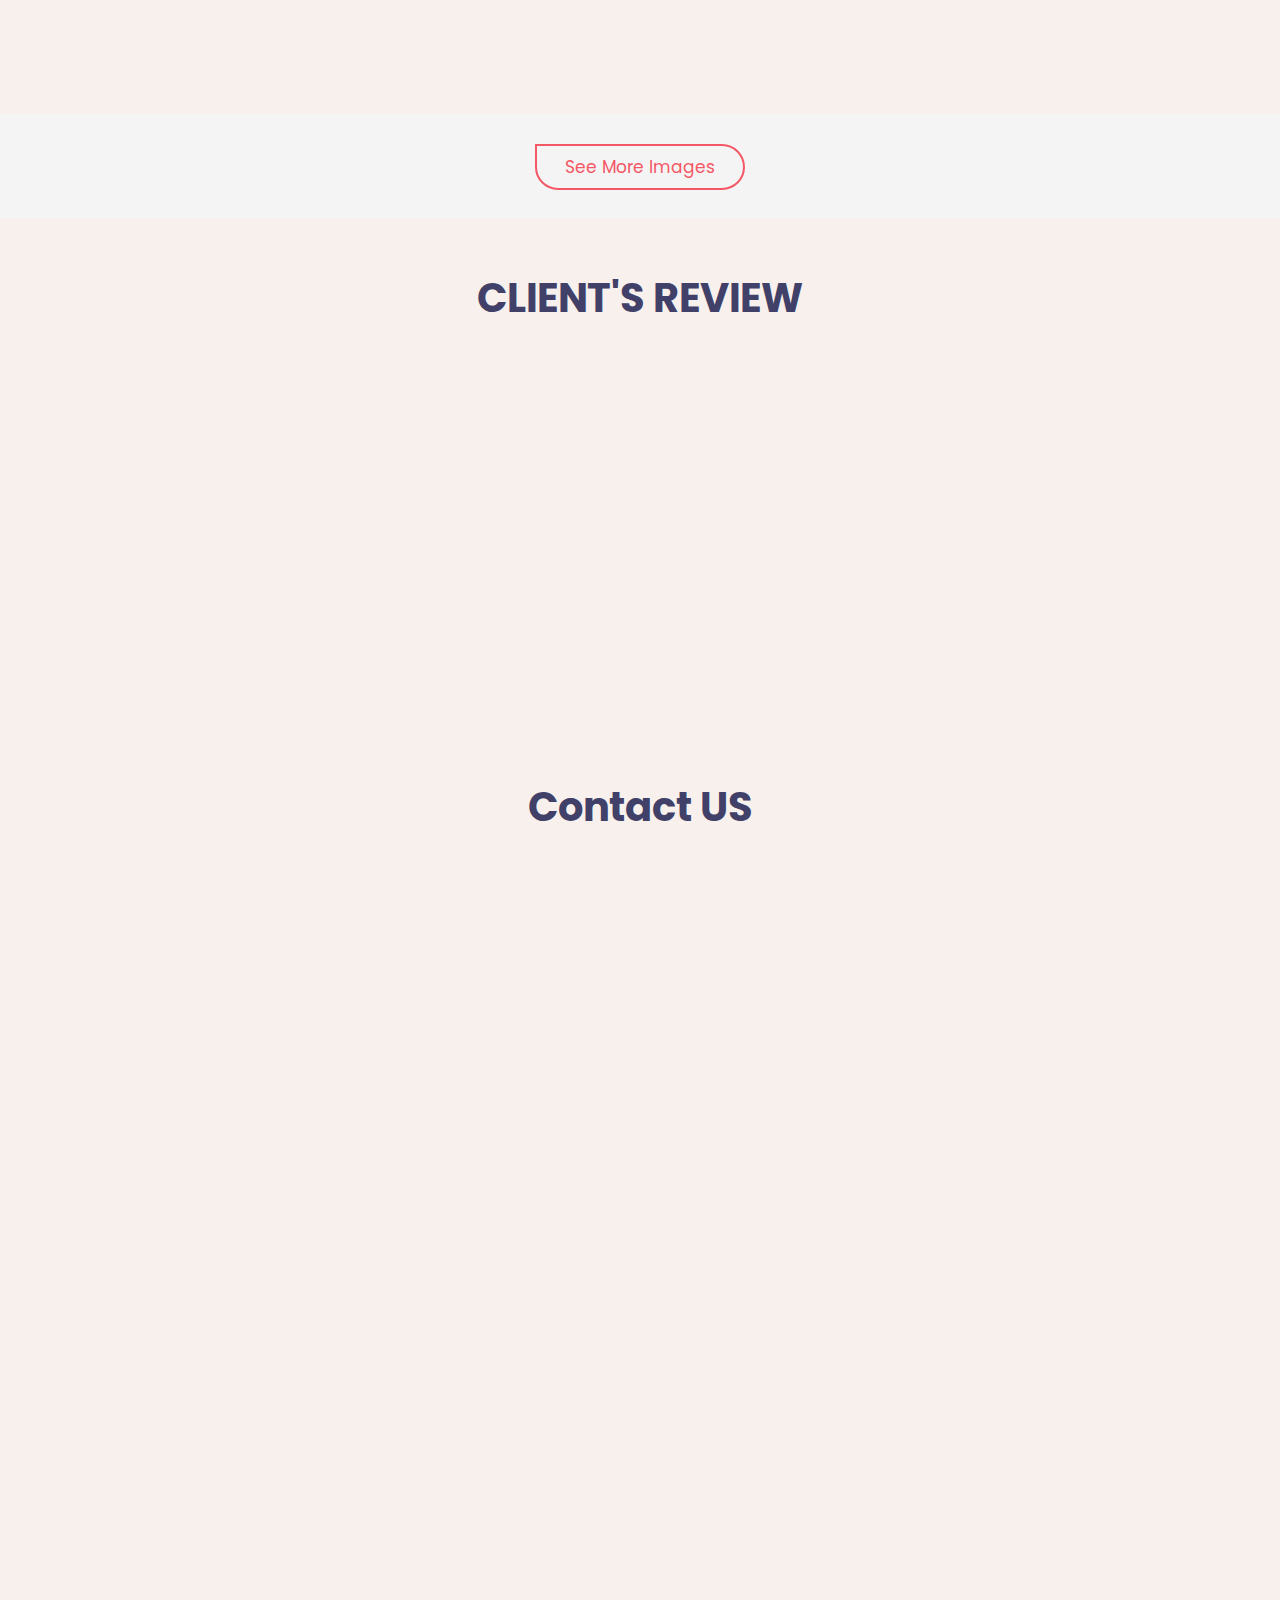
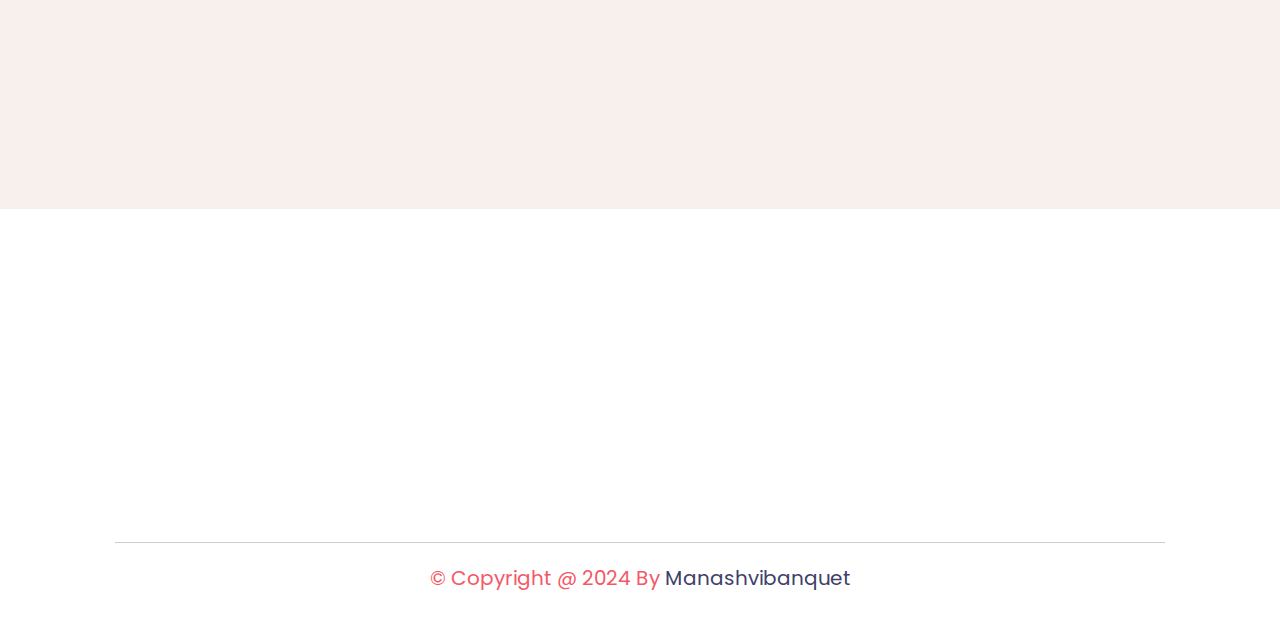
==== commit 8e2d570f: "index.html" ====
--- a/index.html
+++ b/index.html
@@ -7,7 +7,7 @@
       name="description"
       content="Manashvi Banquet - Perfect Banquet for Every Event in the Heart of the City."
     />
-    <meta name="keywords" content="banquet, event, wedding, party, catering" />
+    <meta name="keywords" content="manashvi, banquet, manashvibanquet, manashvi banquet, best party palace near kadaghari, event, wedding, party, catering" />
 
     <meta name="viewport" content="width=device-width, initial-scale=1.0" />
     <title>Manashvi Banquet - Banquet For Every Event</title>
@@ -171,6 +171,7 @@
             <li>Pick And Drop</li>
             <li>Outdoor catering</li>
             <li><a href="gallery.html?category=kids"> Playground</a></li>
+            <li>Camp Fire</li>
           </ul>
         </div>
       </div>
@@ -184,7 +185,7 @@
       <h1 class="heading">Packages</h1>
       <section class="custom-package-info">
         <div class="text-content">
-          <p>Hall will be charged Extra Nrs 35000 for less than 100 Guest</p>
+          <p>Id less than 100 Guest, Hall will be Charged</p>
         </div>
       </section>
 
@@ -370,7 +371,7 @@
       <h1 class="heading"><span>contact</span> us</h1>
 
       <form
-        action="https://formsubmit.co/manashvibanquet@gmail.com"
+        action="https://formsubmit.co/info.manashvibanquet@gmail.com"
         method="POST"
         data-aos="zoom"
       >
@@ -412,9 +413,10 @@
             data-aos="fade-up"
           />
           <select name="plan" data-aos="fade-up">
-            <option value="silver">Silver Package</option>
-            <option value="gold">Gold Package</option>
-            <option value="diamond">Diamond Package</option>
+            <option value="silver">Customized Package</option>
+            <option value="silver">Veg Package</option>
+            <option value="gold">Gold Non Veg Package</option>
+            <option value="diamond">Diamond Non Veg Package</option>
           </select>
         </div>
 
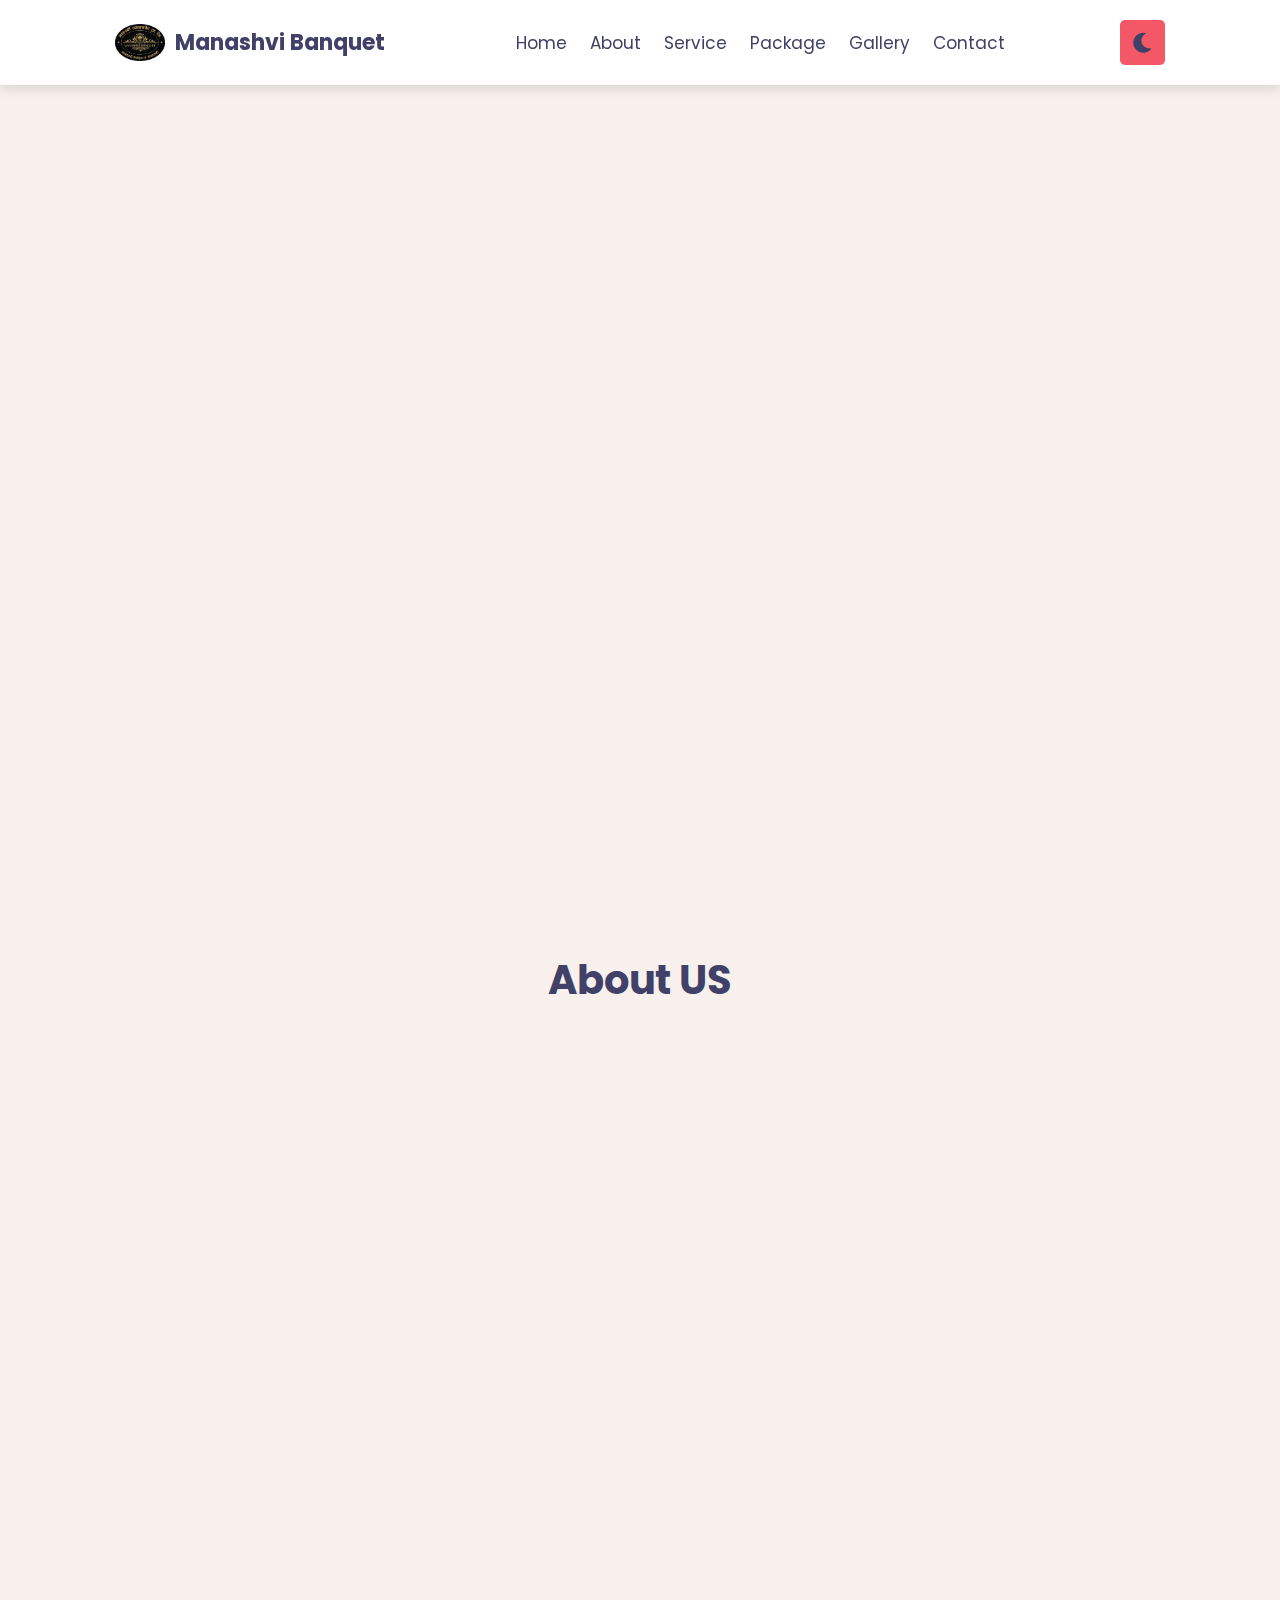
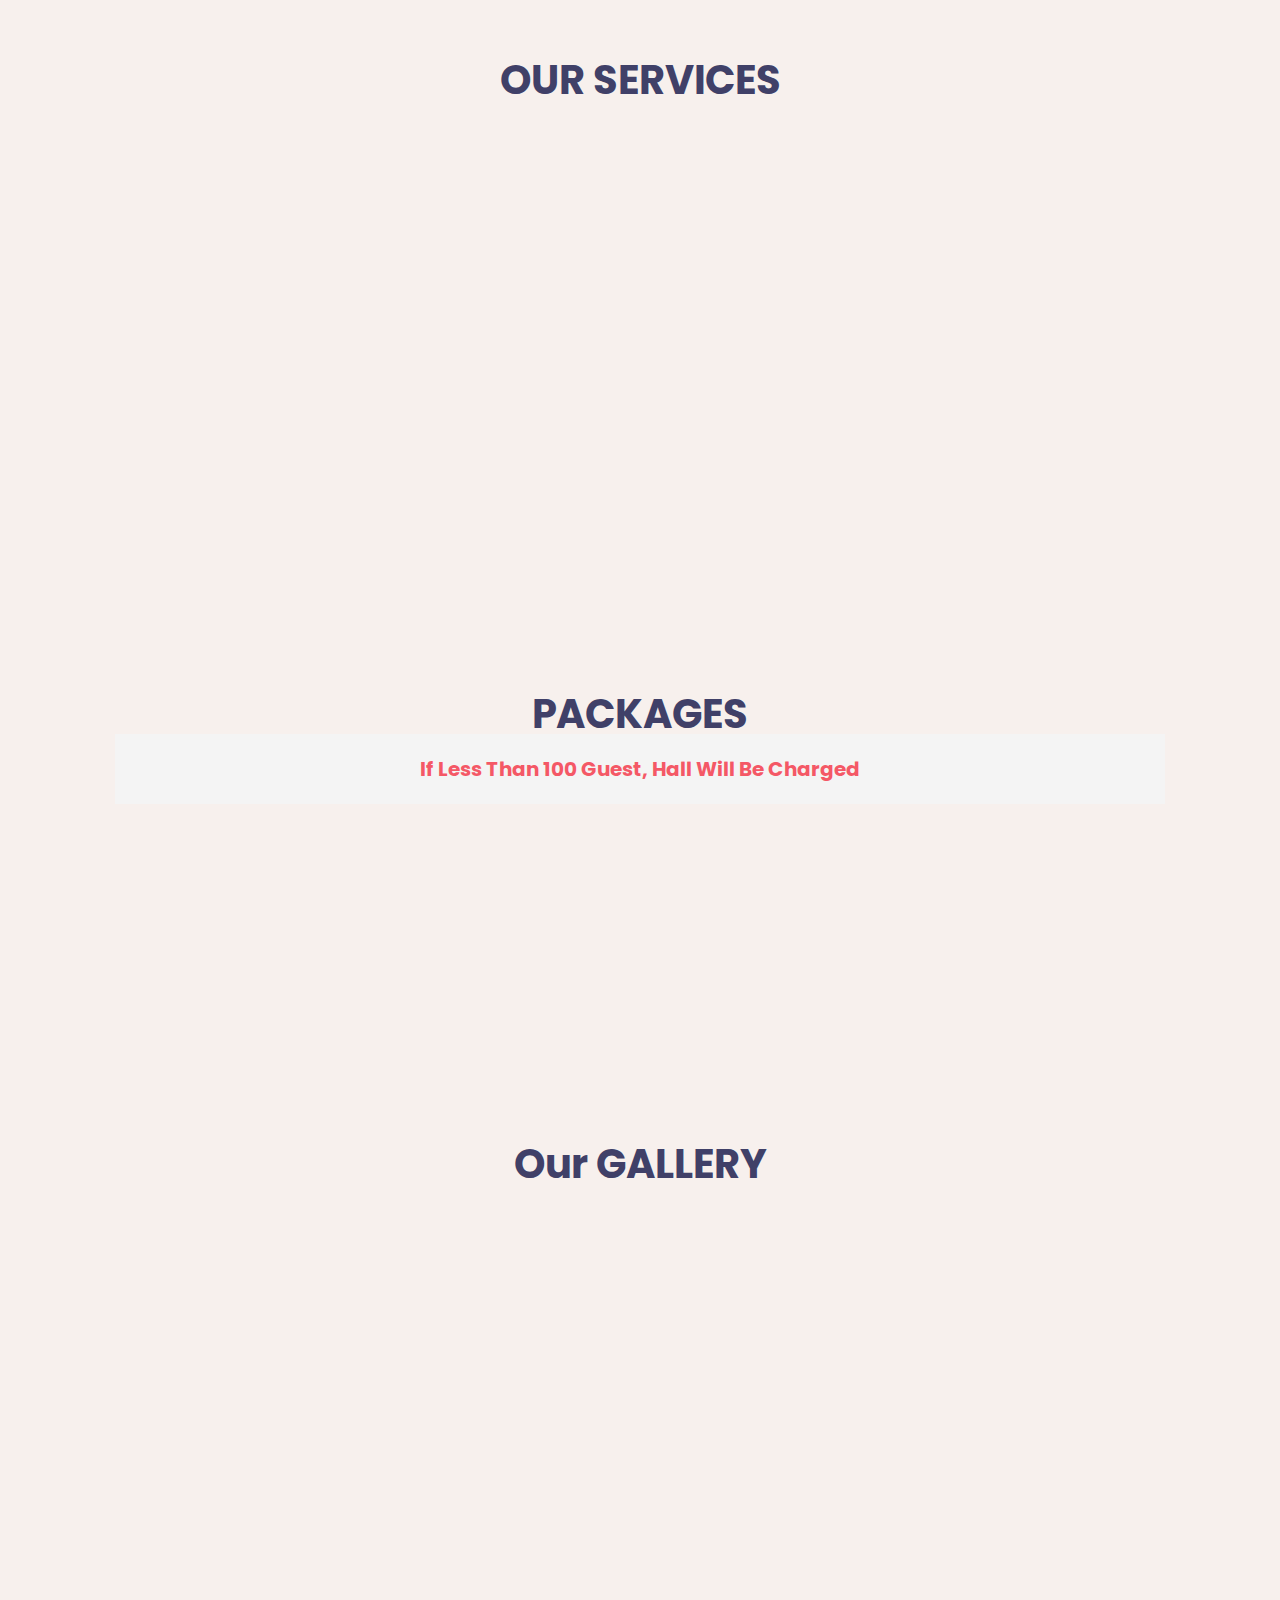
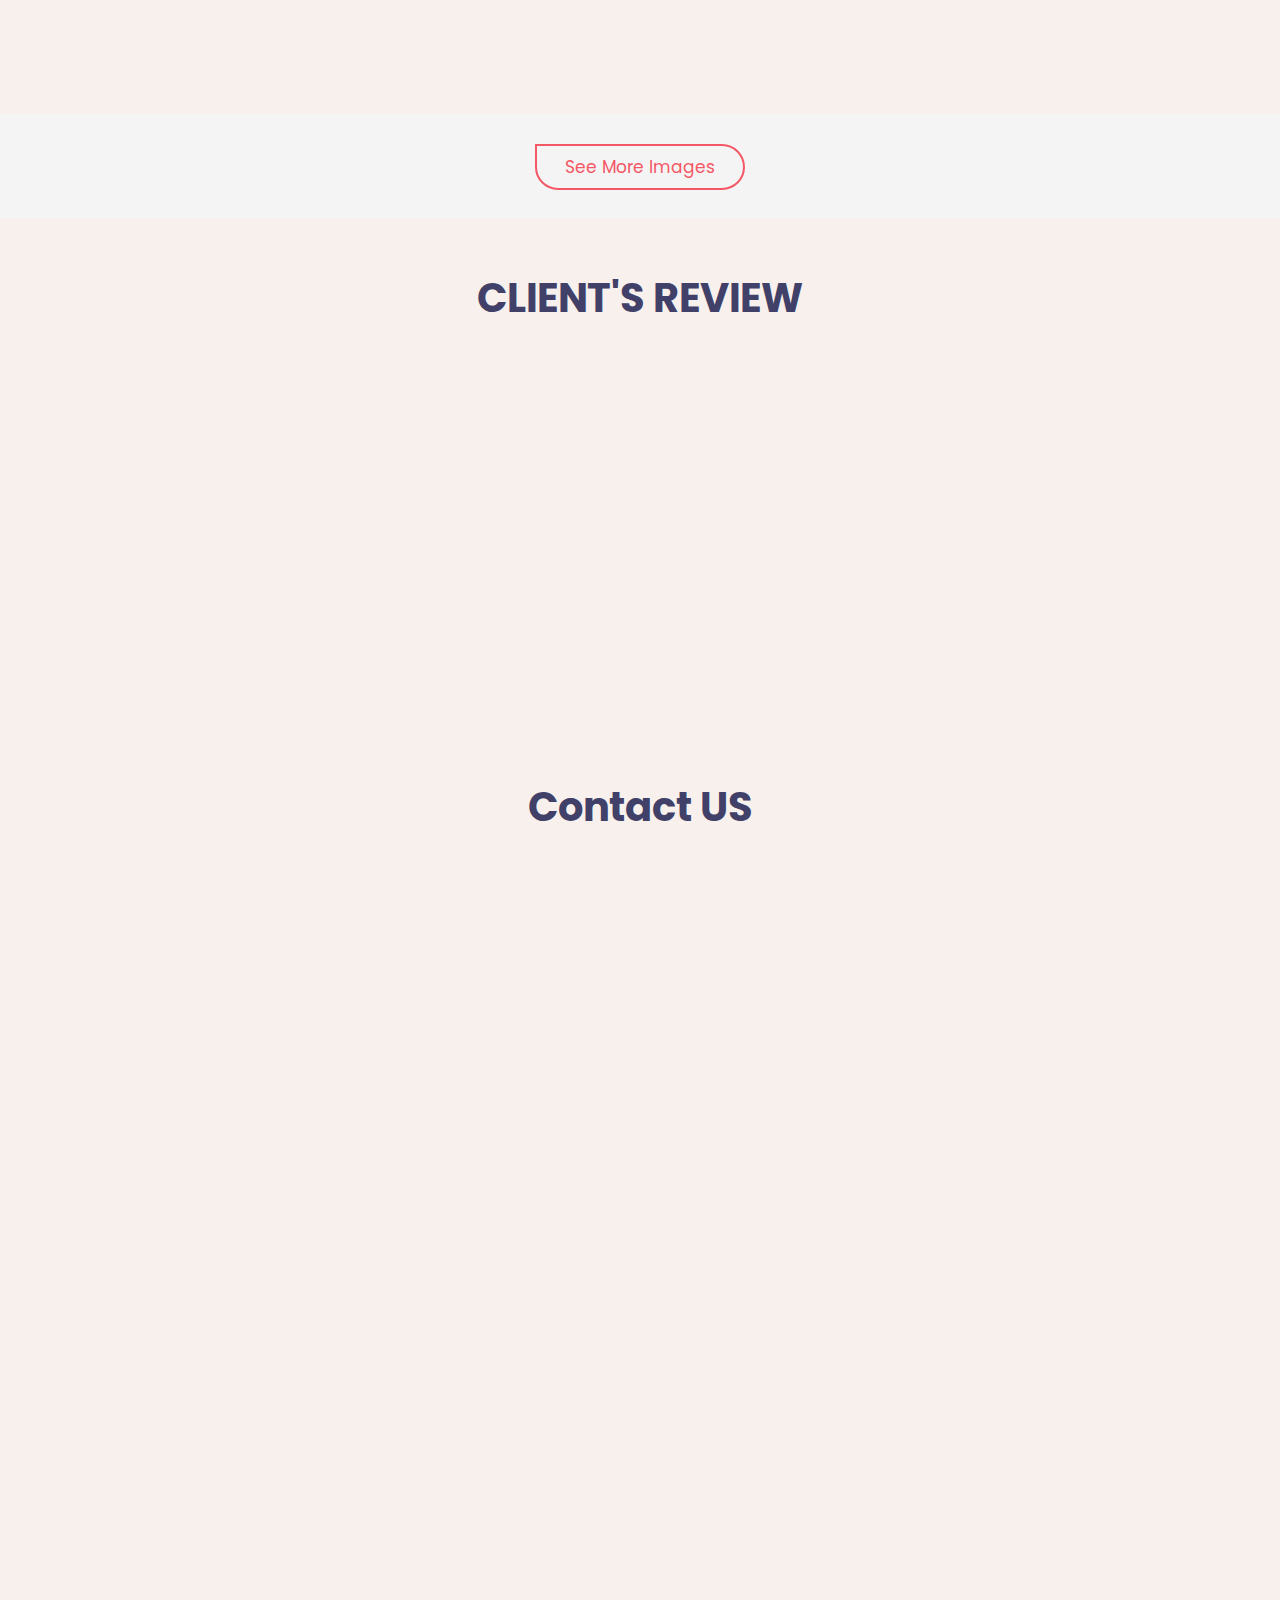
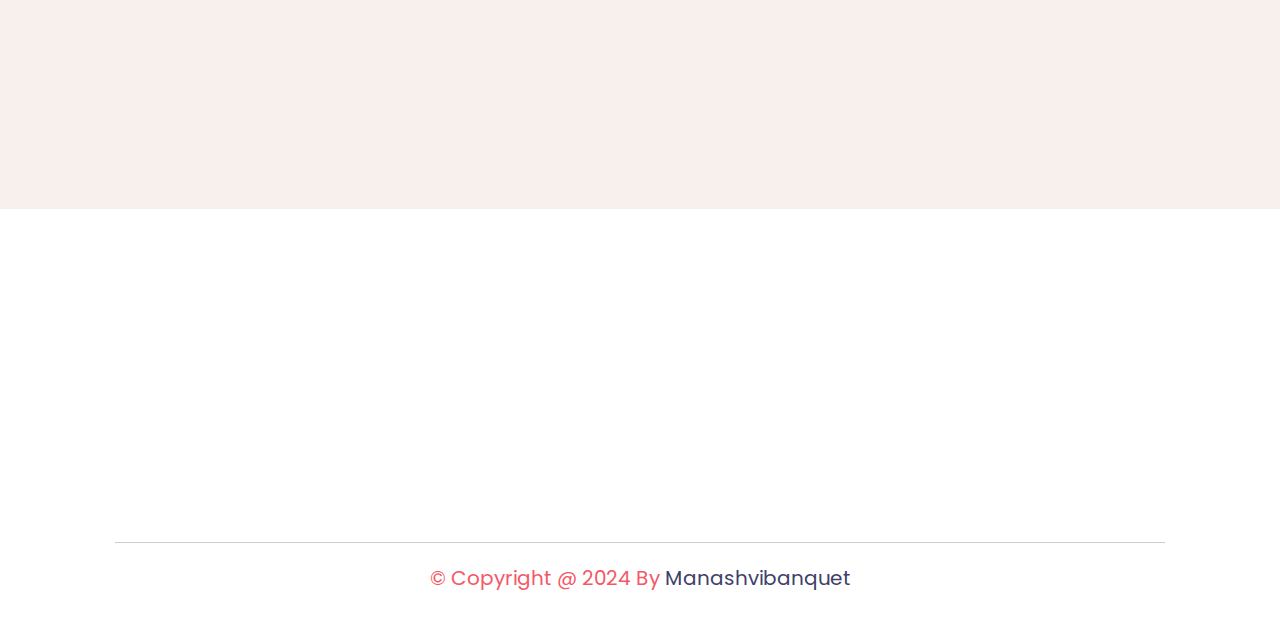
==== commit 8b0d1990: "index.html" ====
--- a/index.html
+++ b/index.html
@@ -103,7 +103,7 @@
             special celebration, we provide personalized services to make your
             occasion truly unforgettable.
           </p>
-          <a href="index.html#services" class="btn">See More</a>
+         
         </div>
         <div class="image" data-aos="fade-down" data-aos-delay="300">
           <img src="about.jpg" alt="" />
@@ -185,7 +185,7 @@
       <h1 class="heading">Packages</h1>
       <section class="custom-package-info">
         <div class="text-content">
-          <p>Id less than 100 Guest, Hall will be Charged</p>
+          <p>If less than 100 Guest, Hall will be Charged</p>
         </div>
       </section>
 
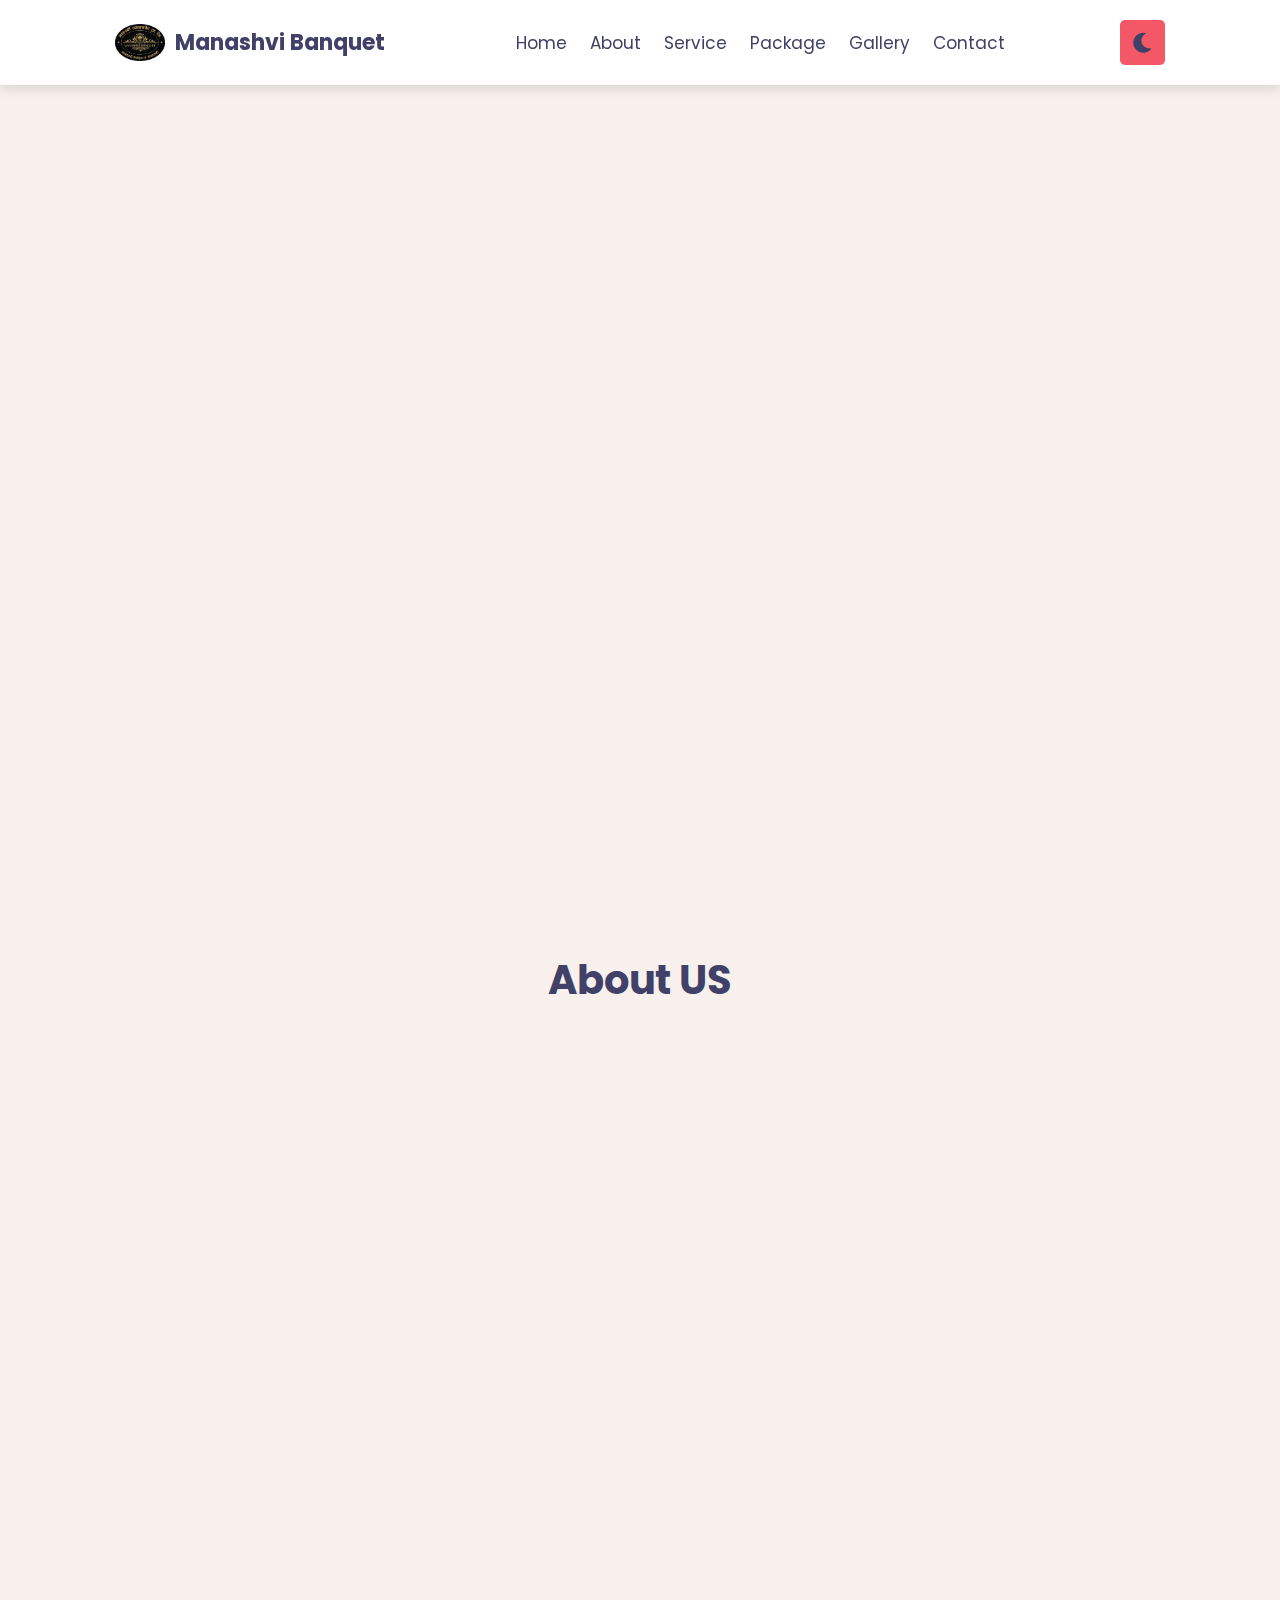
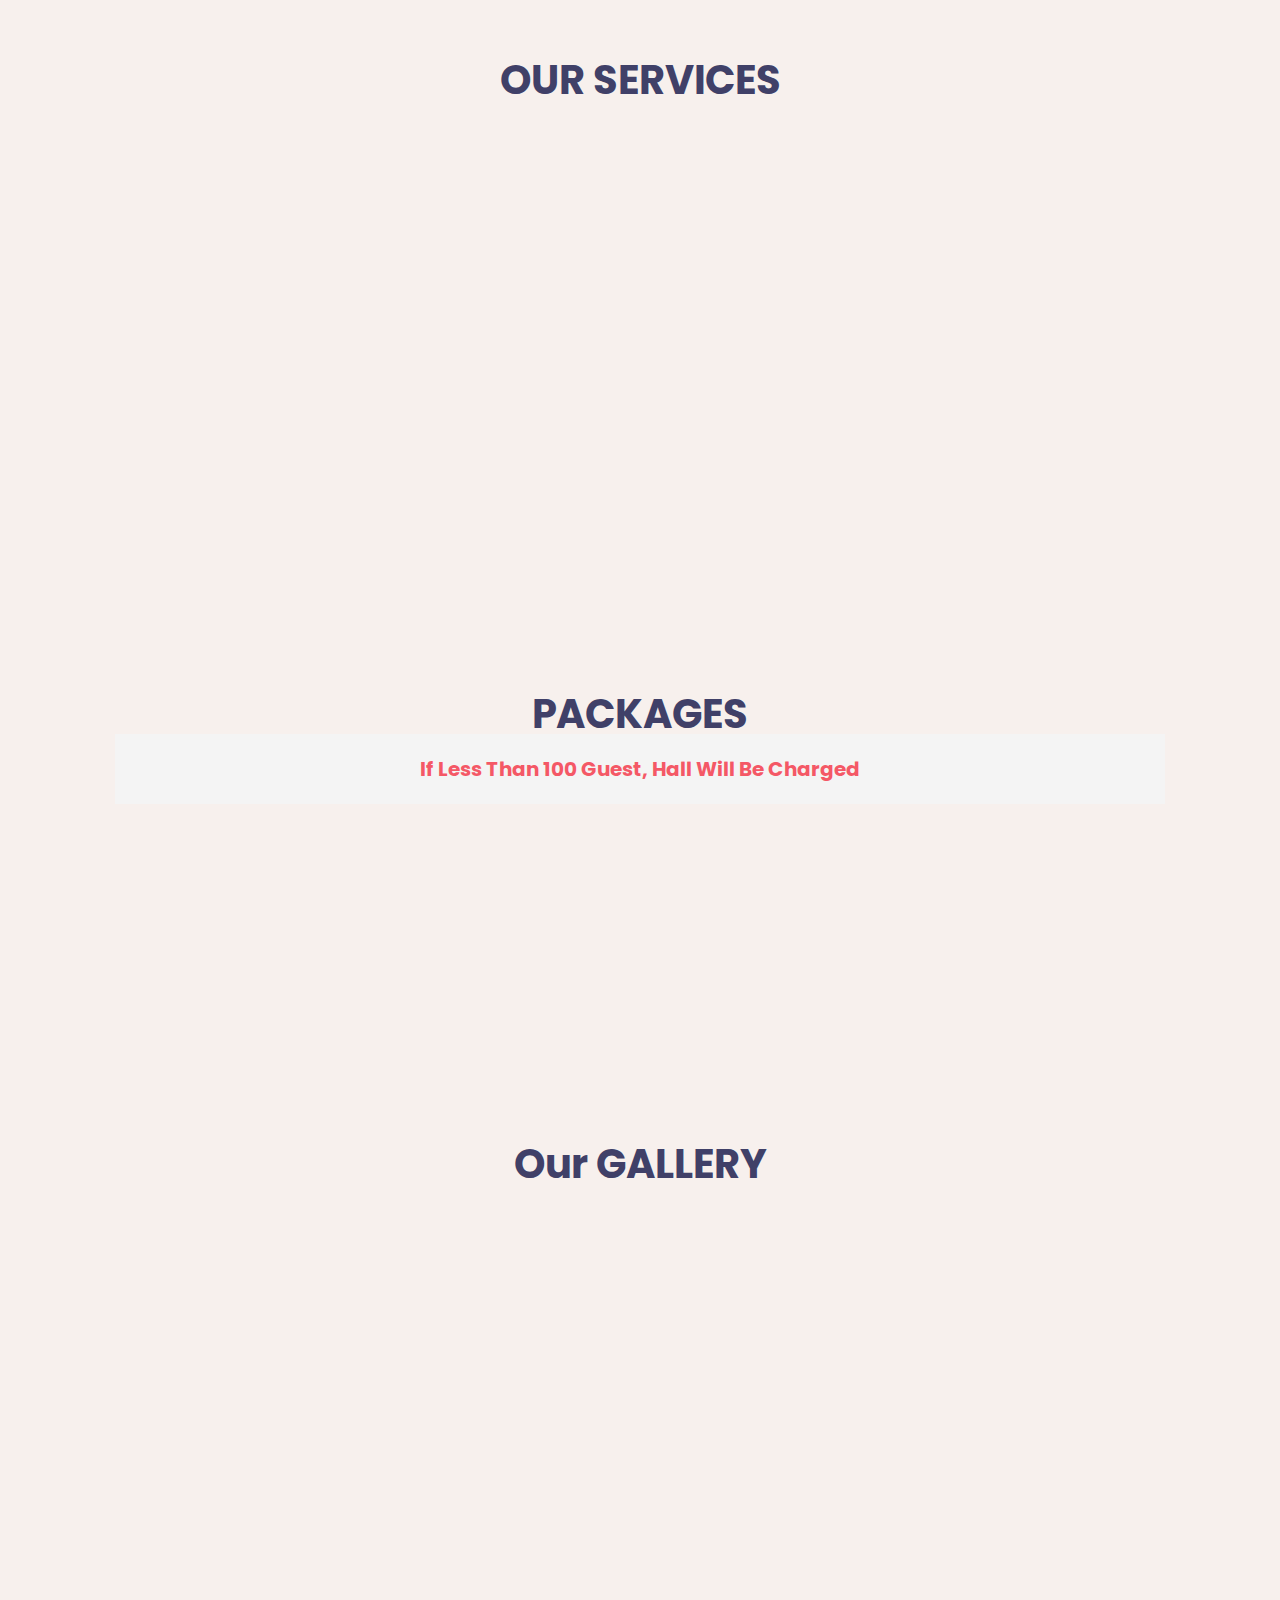
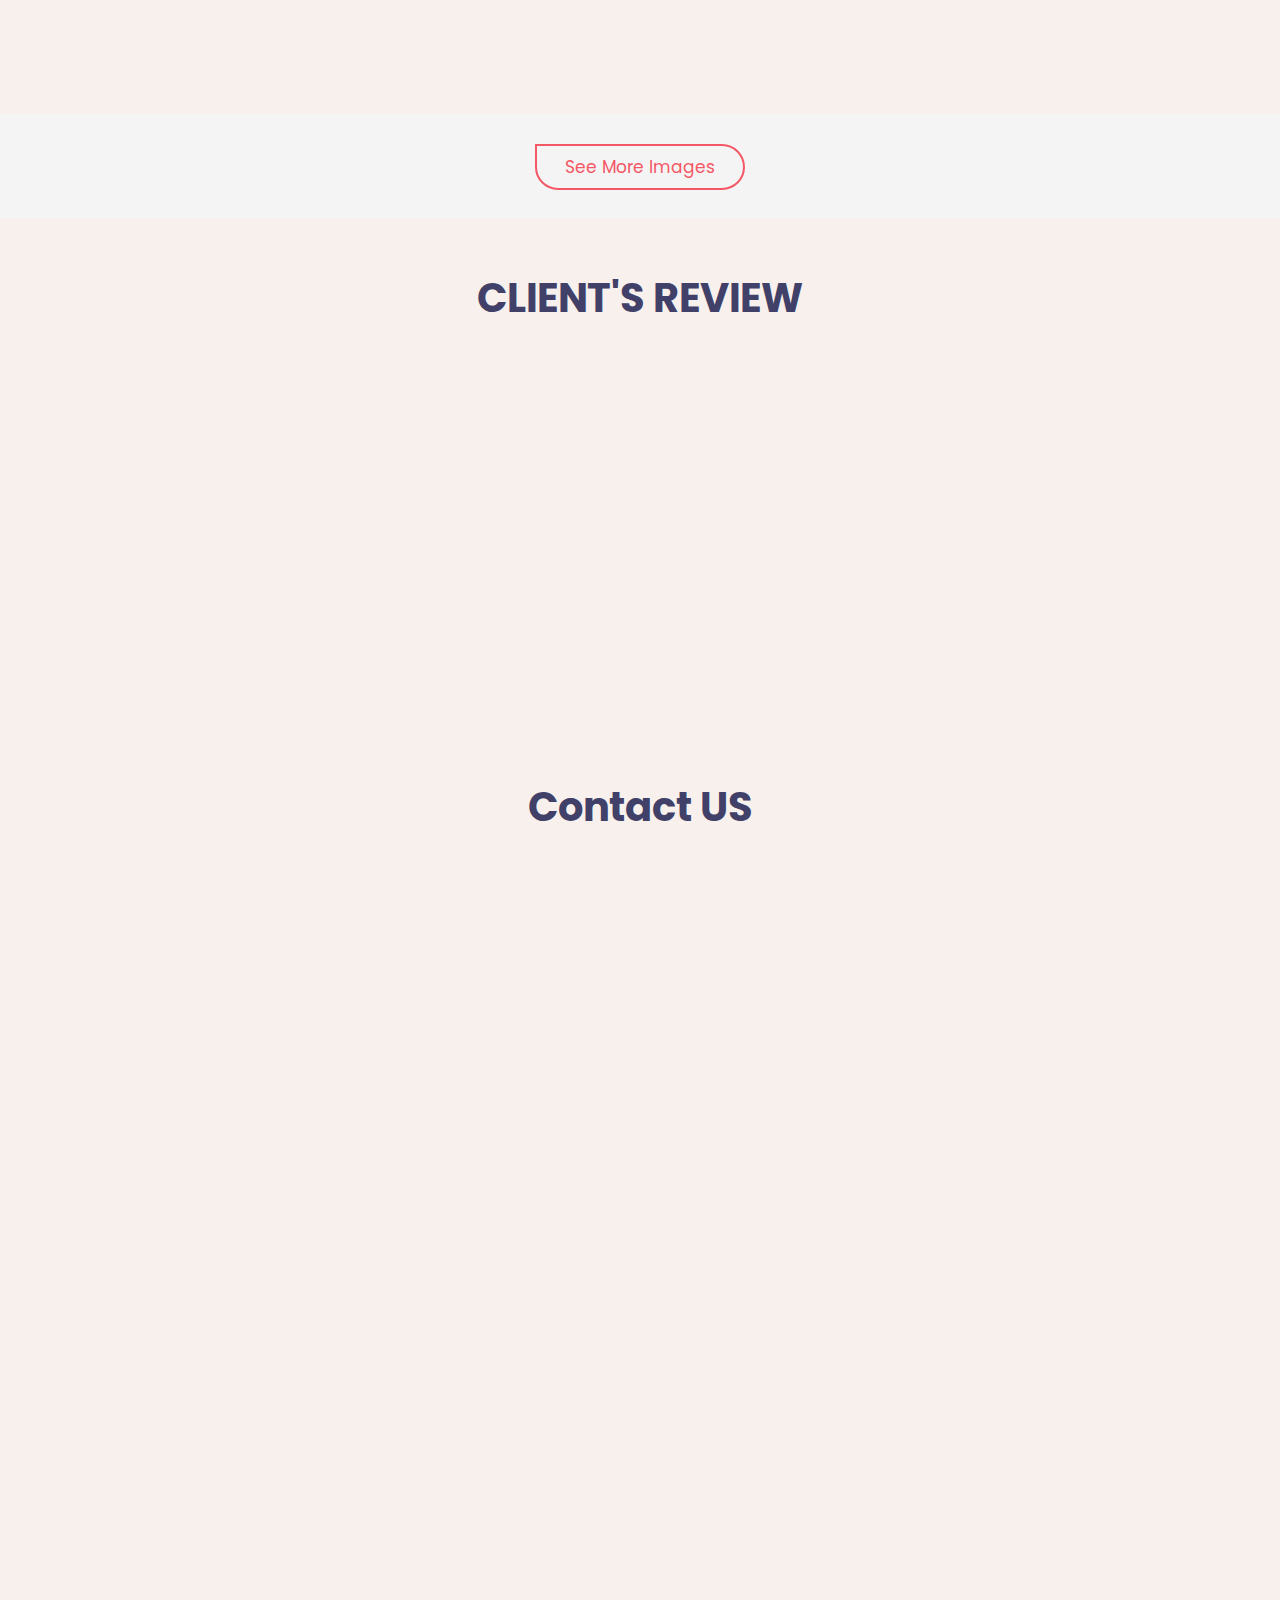
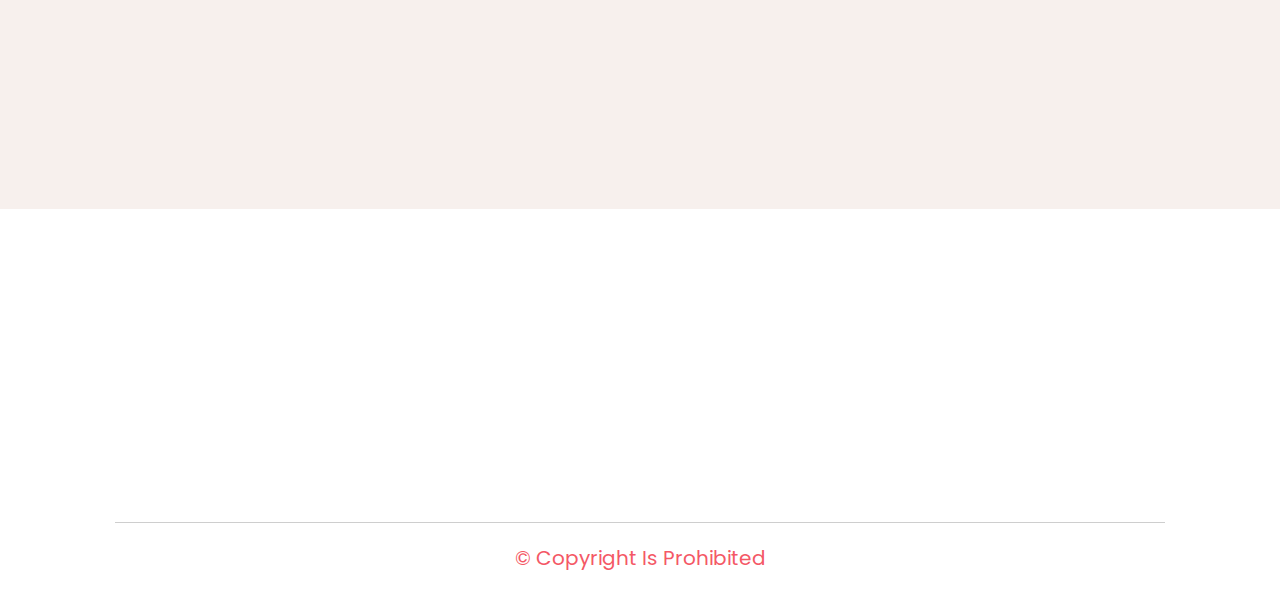
==== commit bceba841: "index.html" ====
--- a/index.html
+++ b/index.html
@@ -510,14 +510,11 @@
           <a href="https://www.tiktok.com/@manashvibanquet?_t=8rxP3kbE6hc&_r=1">
             <i class="fab fa-tiktok"></i> TikTok
           </a>
-          <a href="https://www.bishaldahal20.com.np" target="_blank">
-            <i class="fas fa-globe"></i> Website
-          </a>
         </div>
       </div>
 
       <div class="credit">
-        &copy; copyright @ 2024 by <span>manashvibanquet</span>
+        &copy; copyright is prohibited </span>
       </div>
     </section>
 
--- a/style.css
+++ b/style.css
@@ -367,9 +367,9 @@
 }
 
 .plan .box-container .box .title {
-  font-size: 2.5rem;
+  font-size: 2rem;
   background: var(--main-color);
-  clip-path: polygon(0 0, 100% 0, 100% 70%, 50% 100%, 0 70%);
+  clip-path: polygon(0 0, 100% 0, 100% 80%, 50% 100%, 0 80%);
   color: var(--white);
   padding: 1rem 0;
 }
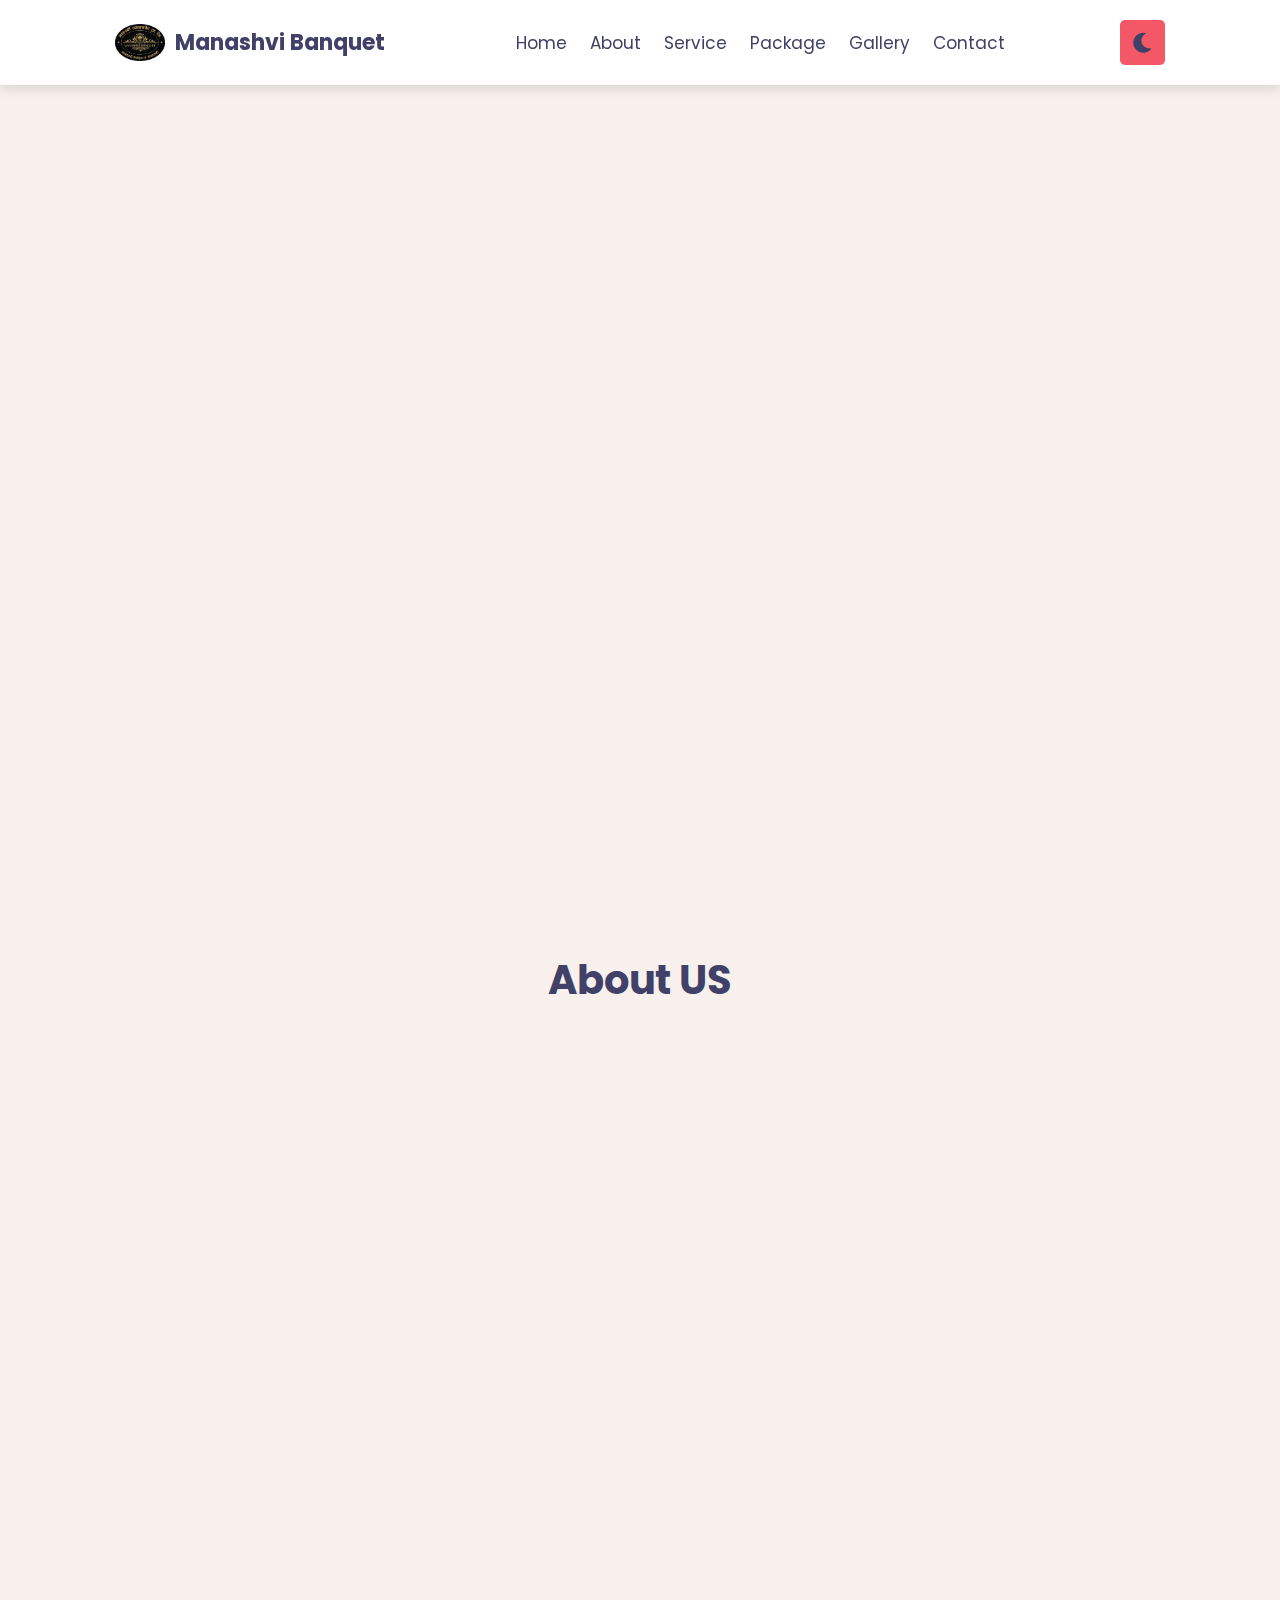
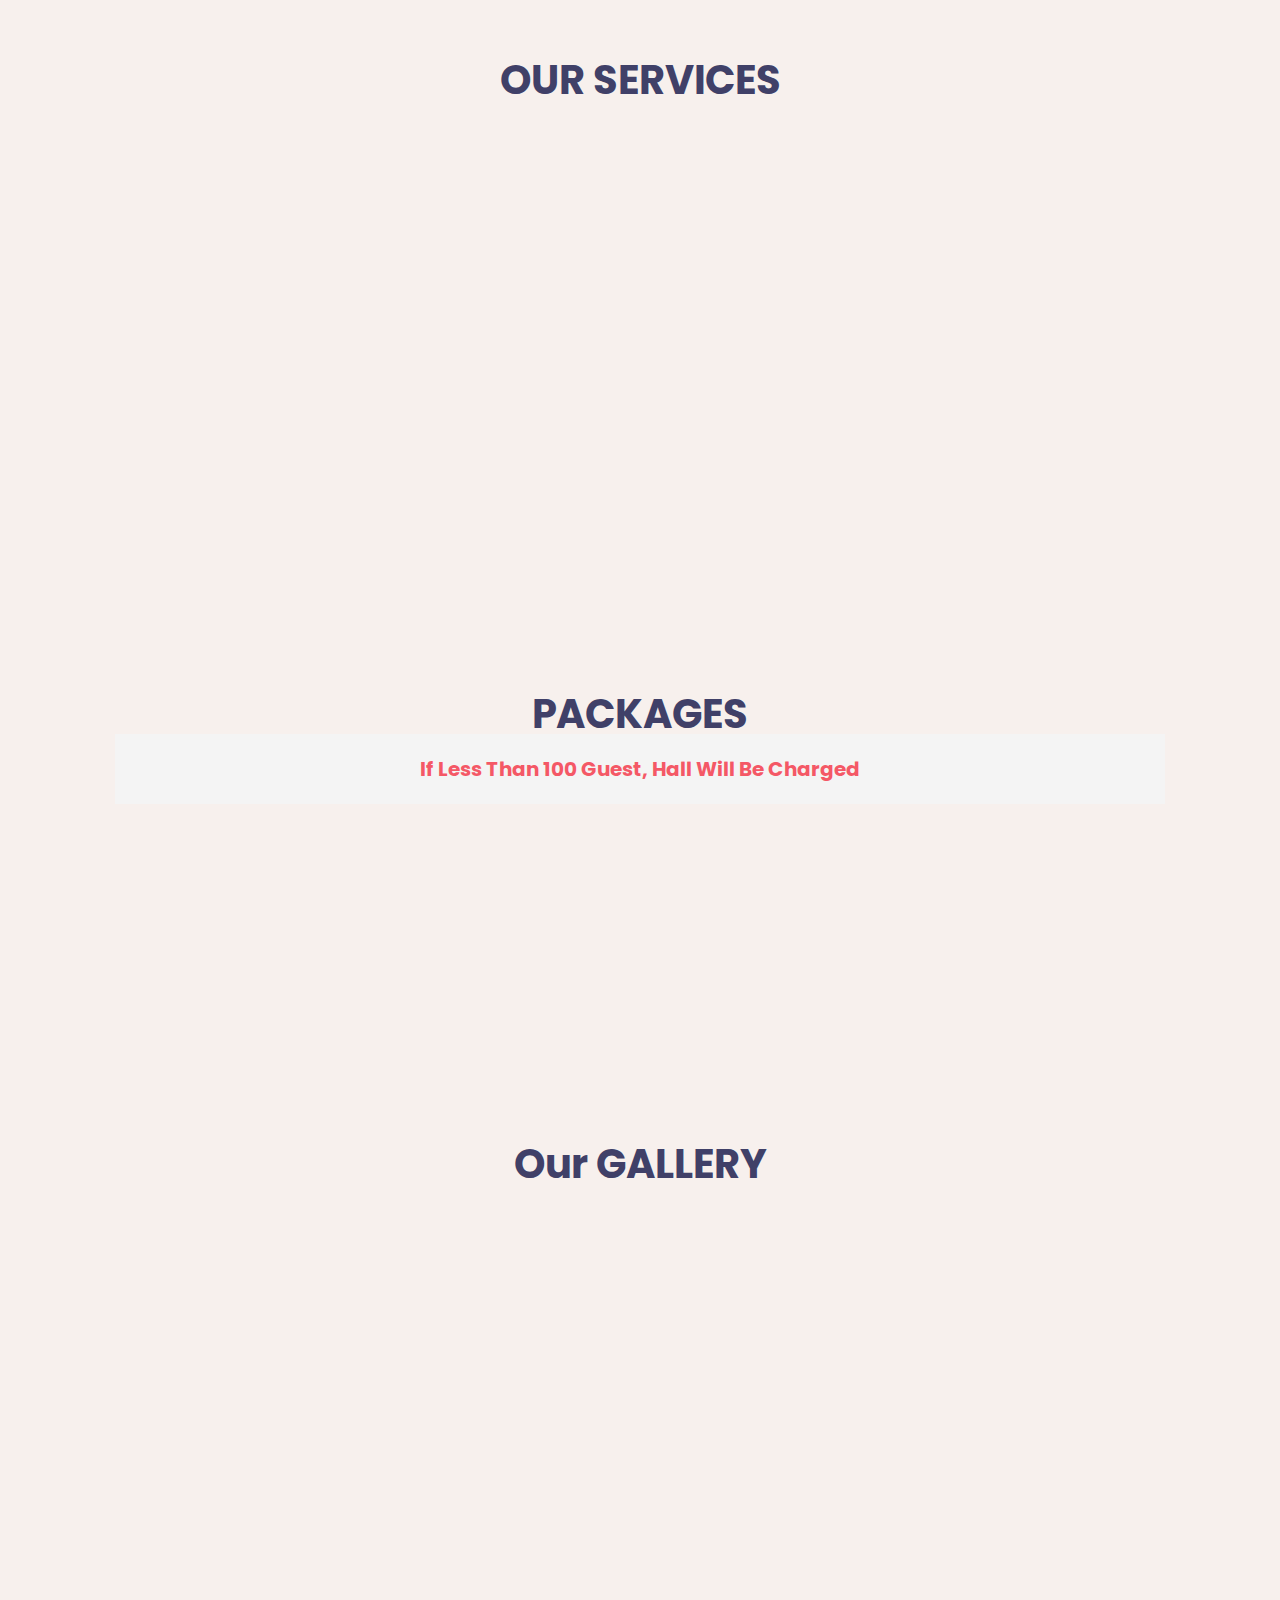
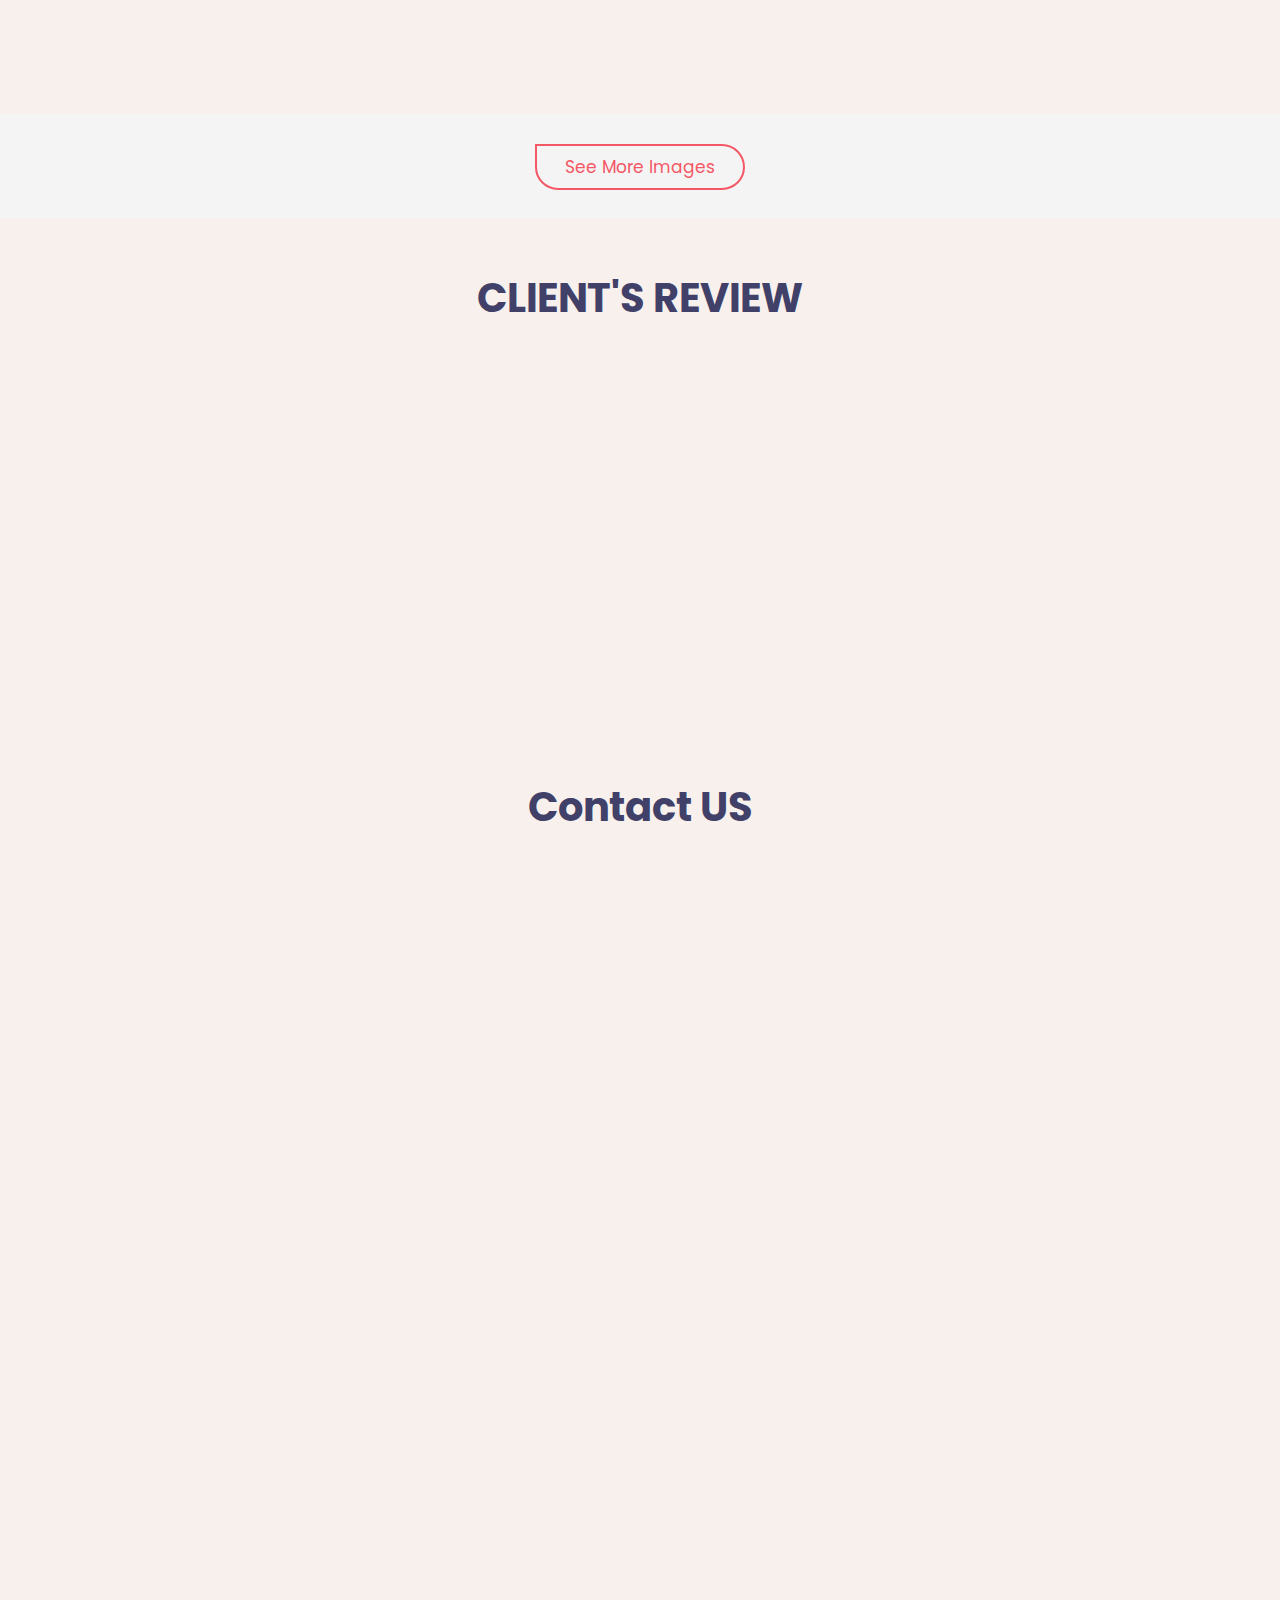
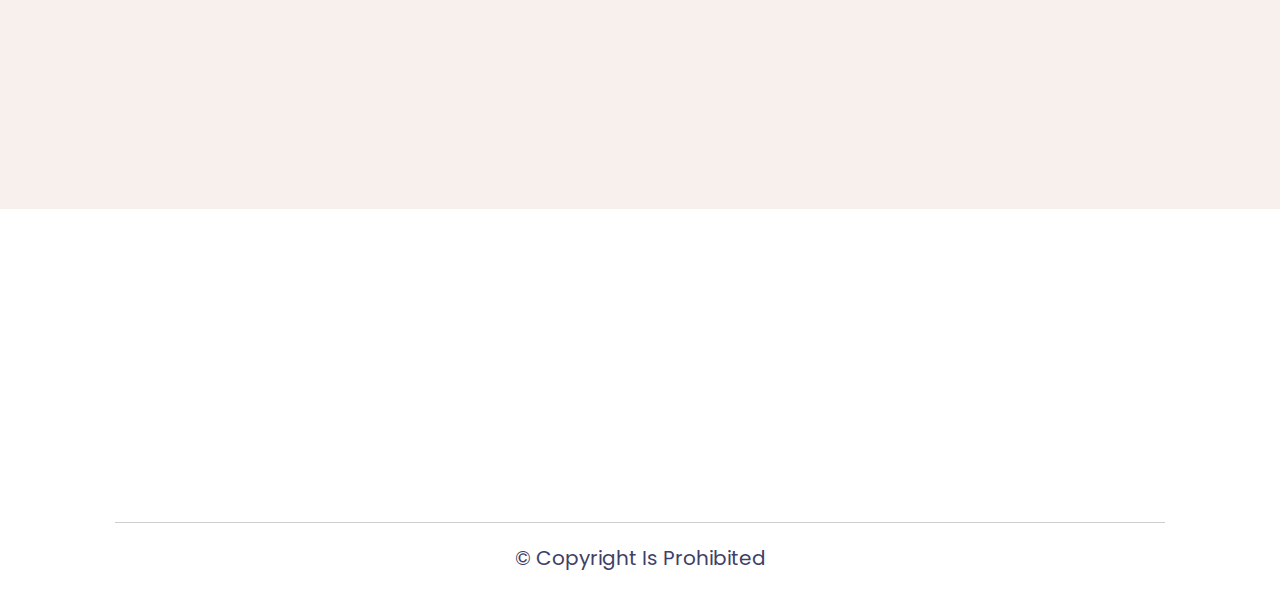
==== commit 22067306: "index.html" ====
--- a/index.html
+++ b/index.html
@@ -514,7 +514,7 @@
       </div>
 
       <div class="credit">
-        &copy; copyright is prohibited </span>
+      <span>  &copy; copyright is prohibited </span>
       </div>
     </section>
 
